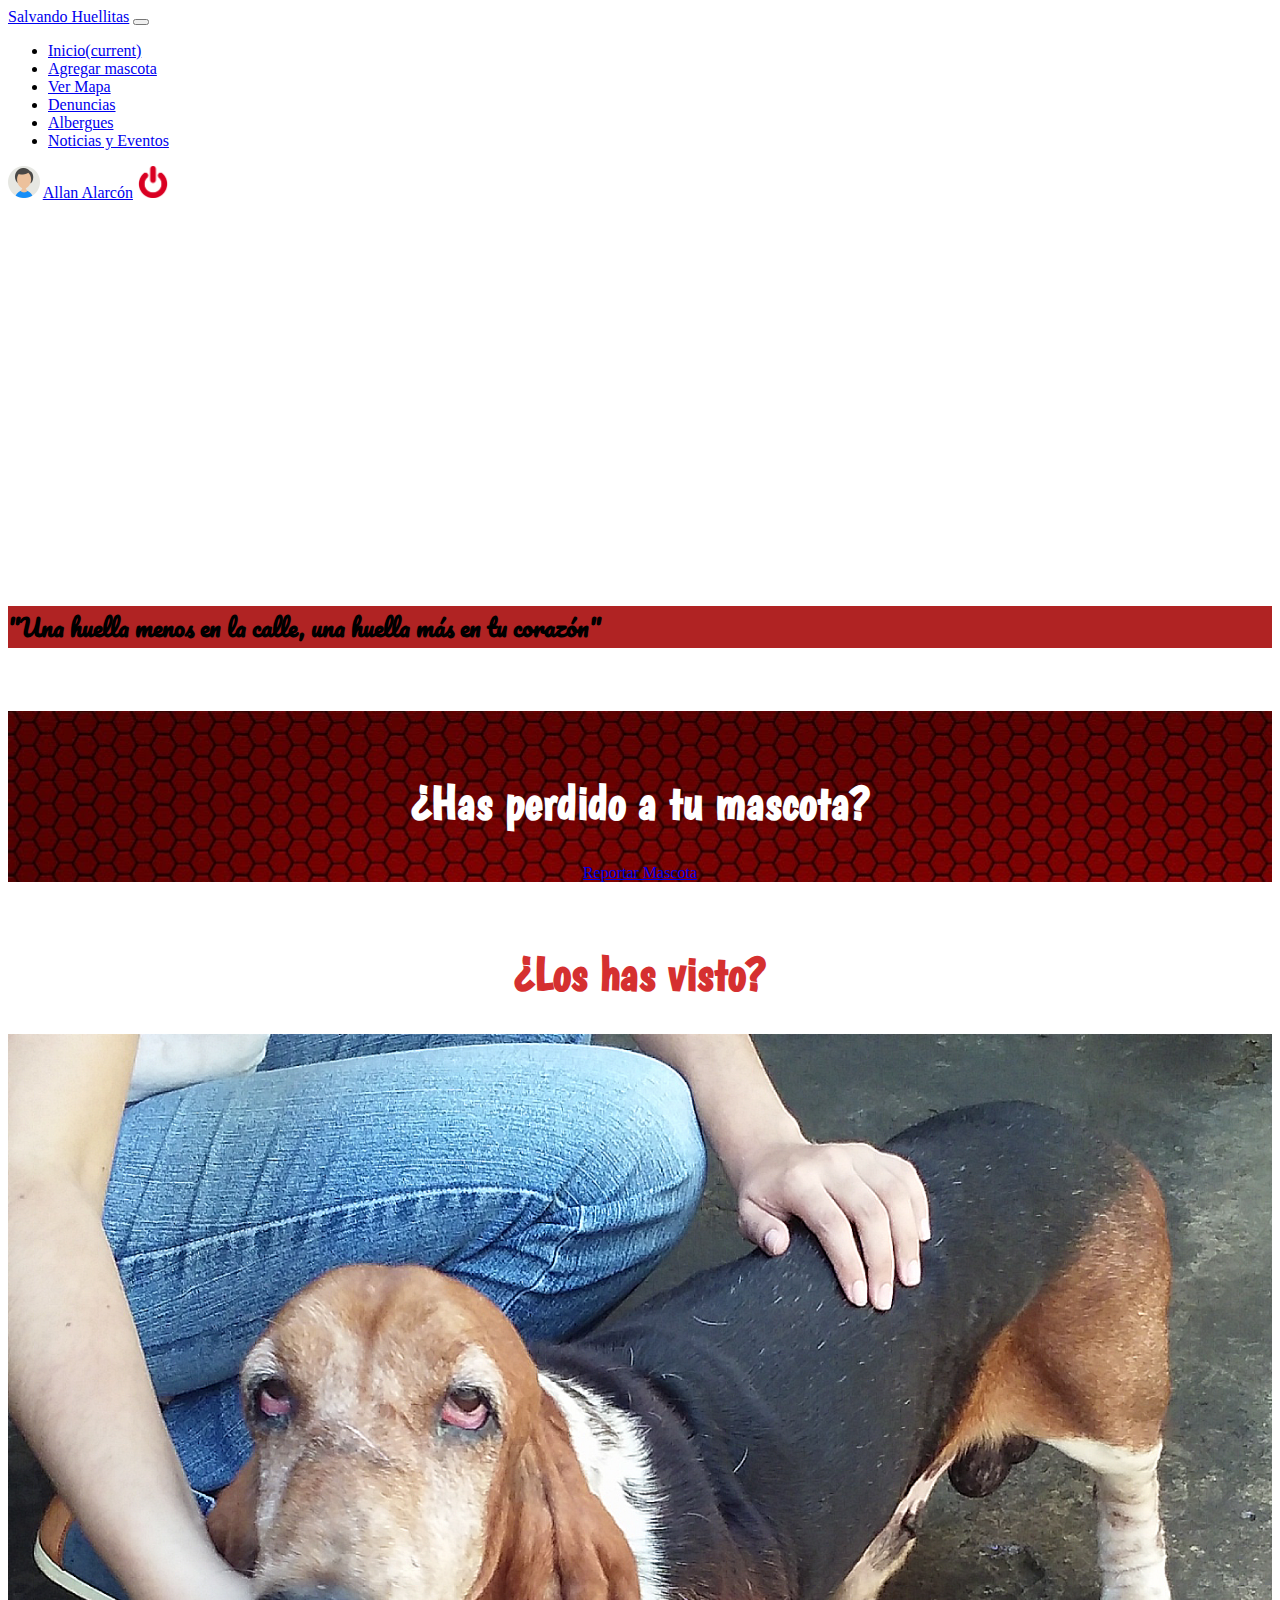
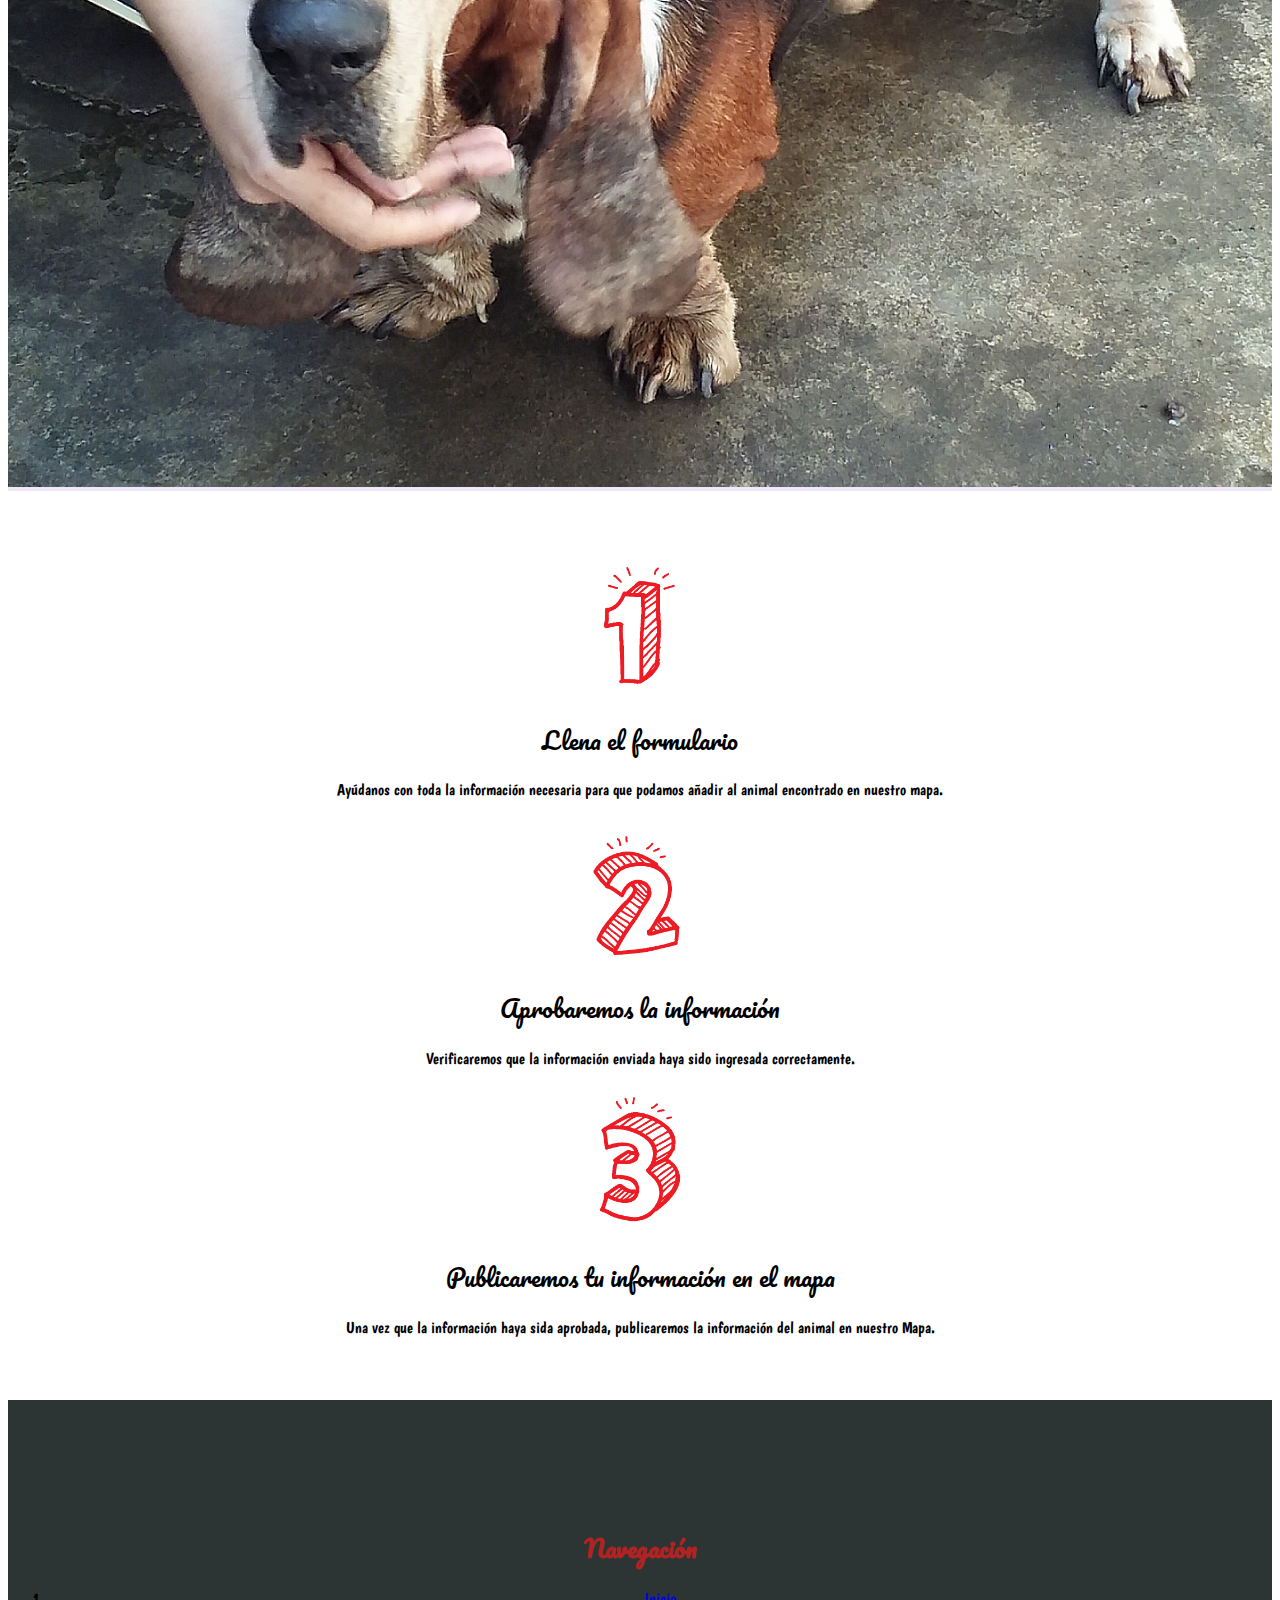
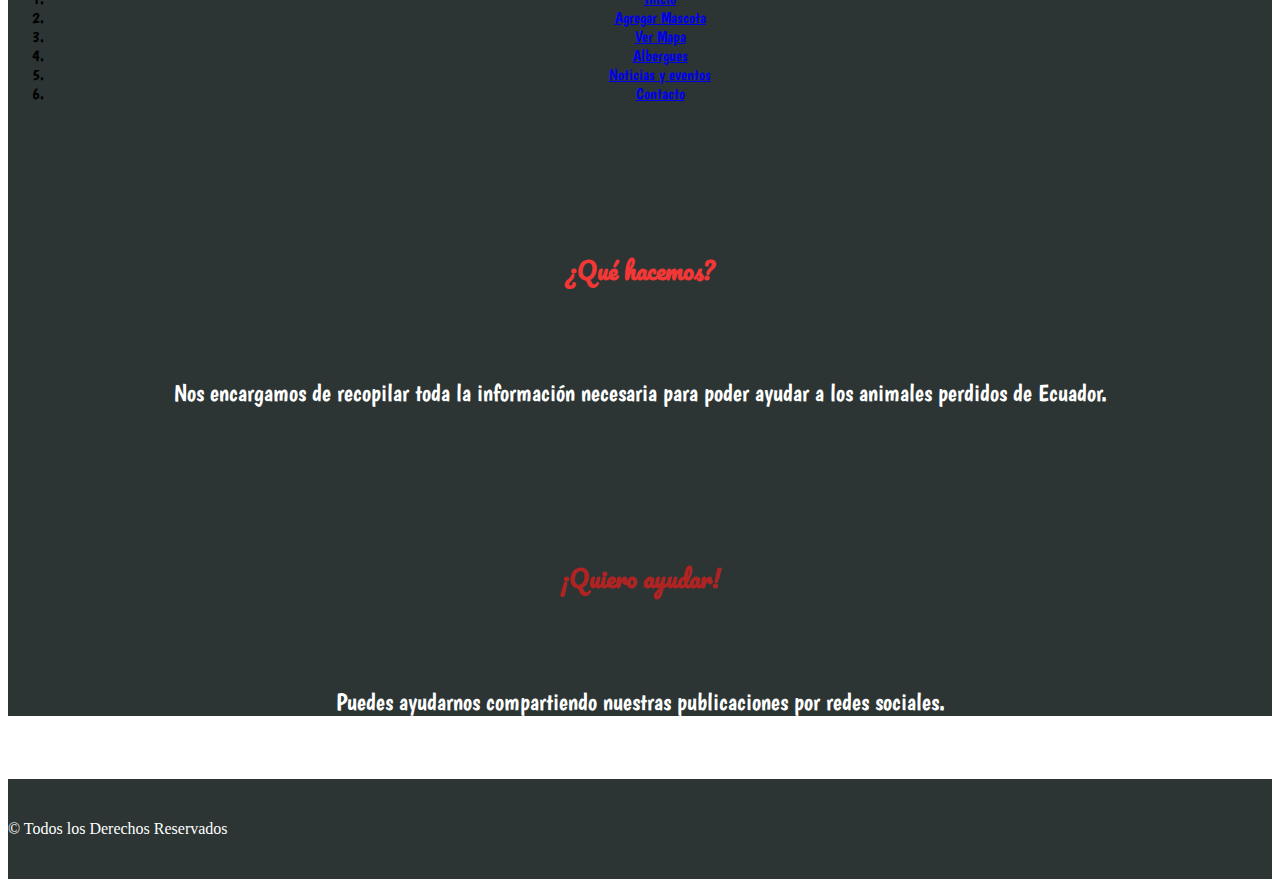
==== index.html @ 9bc8e6d5 "Pantallas iniciales" ====
<!DOCTYPE html>
<html lang="es">
  <head>
  		<meta charset="UTF-8">
  		<title>Inicio</title>
  		<meta http-equiv="X-UA-Compatible" content="IE=edge">
  		<meta name="viewport" content="width=device-width, initial-scale=1">
  		<meta name="description" content="Página web para la búsqueda de mascotas">
  		<meta name="author" content="Allan Alarcón - Irene Córdova">

  		<link rel="stylesheet" href="https://maxcdn.bootstrapcdn.com/bootstrap/4.0.0-beta.2/css/bootstrap.min.css" integrity="sha384-PsH8R72JQ3SOdhVi3uxftmaW6Vc51MKb0q5P2rRUpPvrszuE4W1povHYgTpBfshb" crossorigin="anonymous">      
  		<link rel="stylesheet" type="text/css" href="css/style.css">
  		<link href="https://fonts.googleapis.com/css?family=Lobster" rel="stylesheet">
  		<link href="https://fonts.googleapis.com/css?family=Boogaloo|Loved+by+the+King|Pacifico" rel="stylesheet">
      <link href="./Dashboard Template for Bootstrap_files/dashboard.css" rel="stylesheet">
  </head>

  <body>

  	<nav class="navbar navbar-expand-lg navbar-dark bg-dark">
  		<a class="navbar-brand" href="#">Salvando Huellitas</a>
  		<button class="navbar-toggler d-lg-none" type="button" data-toggle="collapse" data-target="#navbarsExampleDefault" aria-controls="navbarsExampleDefault" aria-expanded="false" aria-label="Toggle navigation">
  			<span class="navbar-toggler-icon"></span>
  		</button>
  		<div class="collapse navbar-collapse" id="navbarsExampleDefault">
  			<ul class="navbar-nav mr-auto">
  				<li class="nav-item active">
  					<a class="nav-link" href="index.html">Inicio<span class="sr-only">(current)</span></a>
  				</li>
  				<li class="nav-item">
  					<a class="nav-link" href="agregar-mascota.html">Agregar mascota</a>
  				</li>
  				<li class="nav-item">
  					<a class="nav-link" href="mapa.html">Ver Mapa</a>
  				</li>
          <li class="nav-item">
            <a class="nav-link" href="denuncia.html">Denuncias</a>
          </li>
  				<li class="nav-item">
  					<a class="nav-link" href="albergues.html">Albergues</a>
  				</li>
  				<li class="nav-item">
  					<a class="nav-link" href="eventos.html">Noticias y Eventos</a>
  				</li>
  			</ul>
        <img src="img/hombre.jpg" id="icono" class="img-responsive" alt="">     
        <a href="perfil.html" class="btn btn-danger btn-md" role="button">Allan Alarcón</a>
        <img src="img/apagado.png" id="icono" class="img-responsive" alt="">      
  		</div>
  	</nav>

  	<div id=imagenPortada class="jumbotron">
      <div class="container" id="portada1">
        <h1></h1>
      </div>
    </div>

      <div class="card text-center" id="subtitulo"> 
        <div class="card-body">
          <h2 class="card-title">"Una huella menos en la calle, una huella más en tu corazón"</h2>
        </div>
      </div>

      <div class="col-md-12">
  		<div class="container" id="primero">
          	<h1>¿Has perdido a tu mascota?</h1>
          	<a href="agregar-mascota.html" id="button" class="btn btn-danger btn-lg" role="button">Reportar Mascota</a>
        	</div>	
      </div>

      

  	<div class="col-md-12">
  		<div class="container" id="segundo">
  			<!--div id="huella" class="col-md-4">
  				<img class="img-fluid float-left" src="img/huellas-izq.png">
  			</div>	
  			<div id="huella" class="col-md-4"-->
          		<h1>¿Los has visto?</h1>
          	<!--/div>	
          	<div id="huella" class="col-md-4">
          		<img class="img-fluid float-right" src="img/huellas-der.png">
          	</div-->	
        	</div>	
      </div>

      <div class="container" style="background-color: #EDE7F6;">
          <div class="row">
              <div class="col-md-12">
                <ul class="horizontal-slide">
                  <li class="col-md-2"><img class="thumbnail" src="img/mascota1.jpg"/></li>
                  <li class="col-md-2"><img class="thumbnail" src="img/mascota2.jpg"/></li>
                  <li class="col-md-2"><img class="thumbnail" src="img/mascota3.jpg"/></li>
                  <li class="col-md-2"><img class="thumbnail" src="img/mascota4.jpg"/></li>
                  <li class="col-md-2"><img class="thumbnail" src="img/mascota5.jpg"/></li>
                  <li class="col-md-2"><img class="thumbnail" src="img/mascota6.jpg"/></li>
                  <li class="col-md-2"><img class="thumbnail" src="img/mascota7.jpg"/></li>
                </ul>
              </div>
          </div>
      </div>

      <div class="container marketing" id="pasos">
          <div class="row" id="preguntas">
            <div class="col-lg-4">
              <img class="rounded-circle" src="img/uno.jpg" alt="Generic placeholder image" width="140" height="140">
              <h2>Llena el formulario</h2>
              <p id="texto1">Ayúdanos con toda la información necesaria para que podamos añadir al animal encontrado en nuestro mapa.</p>
            </div><!-- /.col-lg-4 -->
            <div class="col-lg-4">
              <img class="rounded-circle" src="img/dos.jpg" alt="Generic placeholder image" width="140" height="140">
              <h2>Aprobaremos la información</h2>
              <p id="texto1">Verificaremos que la información enviada haya sido ingresada correctamente.</p>
            </div><!-- /.col-lg-4 -->
            <div class="col-lg-4">
              <img class="rounded-circle" src="img/tres.jpg" alt="Generic placeholder image" width="140" height="140">
              <h2>Publicaremos tu información en el mapa</h2>
              <p id="texto1">Una vez que la información haya sida aprobada, publicaremos la información del animal en nuestro Mapa.</p>
            </div><!-- /.col-lg-4 -->
          </div>
      </div>

      <div class="container" id=piePagina>
        <div class="row">
          <div class="col-md-4">
            <h2 id="p1">Navegación</h2>
            <ol id="texto1" class="list-unstyled">
                <li><a href="https://getbootstrap.com/docs/4.0/examples/blog/#">Inicio</a></li>
                <li><a href="https://getbootstrap.com/docs/4.0/examples/blog/#">Agregar Mascota</a></li>
                <li><a href="https://getbootstrap.com/docs/4.0/examples/blog/#">Ver Mapa</a></li>
                <li><a href="https://getbootstrap.com/docs/4.0/examples/blog/#">Albergues</a></li>
                <li><a href="https://getbootstrap.com/docs/4.0/examples/blog/#">Noticias y eventos</a></li>
                <li><a href="https://getbootstrap.com/docs/4.0/examples/blog/#">Contacto</a></li>
              </ol>
          </div>
          <div class="col-md-4">
            <h2 id="p2">¿Qué hacemos?</h2>
            <p id=texto2>Nos encargamos de recopilar toda la información necesaria para poder ayudar a los animales perdidos de Ecuador.</p>
         </div>
          <div class="col-md-4">
            <h2 id="p3">¡Quiero ayudar!</h2>
            <p id="texto2">Puedes ayudarnos compartiendo nuestras publicaciones por redes sociales.</p>
          </div>
       </div>
      </div>

      <footer class="text-center" id="footer">
  		<p> © Todos los Derechos Reservados </p>
  	</footer>
    

  	<script src="https://code.jquery.com/jquery-3.2.1.slim.min.js" integrity="sha384-KJ3o2DKtIkvYIK3UENzmM7KCkRr/rE9/Qpg6aAZGJwFDMVNA/GpGFF93hXpG5KkN" crossorigin="anonymous"></script>
  	<script src="https://cdnjs.cloudflare.com/ajax/libs/popper.js/1.12.3/umd/popper.min.js" integrity="sha384-vFJXuSJphROIrBnz7yo7oB41mKfc8JzQZiCq4NCceLEaO4IHwicKwpJf9c9IpFgh" crossorigin="anonymous"></script>
  	<script src="https://maxcdn.bootstrapcdn.com/bootstrap/4.0.0-beta.2/js/bootstrap.min.js" integrity="sha384-alpBpkh1PFOepccYVYDB4do5UnbKysX5WZXm3XxPqe5iKTfUKjNkCk9SaVuEZflJ" crossorigin="anonymous"></script>
	</body>
</html>
---- css/style.css ----
div#imagenPortada {
	background-image: url("../img/banner.png");
	height: 50%;
	background-position: center;
	background-repeat: no-repeat;
	background-size: cover;
	position: relative;
}

div#imagenprincipal {
	background-image: url("../img/banner2.jpg");
	height: 50%;
	background-position: center;
	background-repeat: no-repeat;
	background-size: cover;
	position: relative;
}

div#imagensecundaria1 {
	background-image: url("../img/fondo-huellas.jpg");
	height: 50%;
	background-position: center;
	background-repeat: no-repeat;
	background-size: cover;
	position: relative;
}

#portada1 h1 {
	color: #B02323;
	text-align: center;
	margin: 32%;
	font-size: 500%;
	font-family: 'Lobster', cursive;
  	
}

#portada h1 {
	color: #ffffffff;
	text-align: center;
	padding-top: 6%;
	font-size: 500%;
	font-family: 'Lobster', cursive;
  	
}

#portada {
	margin-bottom: 15%;
}

#cuerpo{
	margin-left: 0%;
}
#form{
	padding-left: 25%;
	padding-right: 25%;
}
#primero{
	margin-bottom: 5%;
	text-align: center;
	background-image: url("../img/fondo-huellas.jpg");
}

#primero h1{
	padding-top: 5%;
	font-family: 'Boogaloo', cursive;
	color: #ffffff;
	font-size: 300%;
}

#segundo h1{
	font-family: 'Boogaloo', cursive;
	color: #D53030;
	font-size: 300%;
	text-align: center;
}

#huella{
	margin: 0%;
	width: 70%;
}

#button{
	margin-top: 2%;
	margin-bottom: 5%;
}

#googleMap {
	margin-left: 10%;
	width: 100%;
	height: 100%;
}

li img{
	width: 100%;
}

ul.horizontal-slide {
    margin: 0;
    padding: 0;
    width: 100%;
    white-space: nowrap;
    overflow-x: auto;
}

ul.horizontal-slide li[class*="col"] {
    display: inline-block;
    float: none;
}

ul.horizontal-slide li[class*="col"]:first-child {
    margin-left: 0;
}

.marketing .col-lg-4 {
  margin-bottom: 20px;
  text-align: center;
}
.marketing h2 {
  font-weight: normal;
}
.marketing .col-lg-4 p {
  margin-right: 10px;
  margin-left: 10px;
}

.list-group-item {
    position: relative;
    display: block;
    padding: .75rem 1.25rem;
    margin-bottom: -1px;
    background-color: #fff;
    border: 1px solid rgba(0,0,0,.125);
}
.list-group-item.active {
    z-index: 2;
    color: #fff;
    background-color: #B02323;
    border-color: #B02323;
}

.list-group {
    display: -ms-flexbox;
    display: flex;
    -ms-flex-direction: column;
    flex-direction: column;
    padding-left: 0;
    margin-bottom: 0;
    margin-right:30%;
}

#subtitulo{
	background-color: #B02323;
	margin-bottom: 5%;
	font-size: 100%;
}

h4, h2, #p1, #p2, #p3{
	color: #000000;
	font-family: 'Pacifico', cursive;
}

#p1, #p3{
	padding-top: 10%;
	color: #B02323;
	text-align: center;
}

#p2{
	padding-top: 10%;
	color: #F23737;  
	text-align:center;
}

#texto1 {
	font-family: 'Boogaloo', cursive;
	text-align:center;
}

#texto2, #texto3{
	font-family: 'Boogaloo', cursive;
	color: #FFFFFF;
	padding-left: 10%;
	padding-top: 5%;
	padding-right: 10%;
	font-size: 150%;
	text-align:center;
}

.card-columns {
  @include media-breakpoint-only(lg) {
    column-count: 4;
  }
  @include media-breakpoint-only(xl) {
    column-count: 5;
  }
}

#noticias{
	padding-right: 10%;
	padding-left: 10%;
}

#tm{
	padding-right: 20%;
}

#form1{
	padding-left: 5%;
	padding-right: 5%;
}

#panel{
	padding-left: 5%;
}

#footer{
	padding-top: 2%;
	padding-bottom: 2%;
	background-color: #2C3533;
}

#footer p{
	color: #ffffff;
}

#piePagina{
	margin-top: 5%;
	background-color: #2C3533;
}

footer{
	margin-top: 5%;
}

.marketing .col-lg-4 {
  margin-bottom: 1.5rem;
  text-align: center;
}
.marketing h2 {
  font-weight: 400;
}
.marketing .col-lg-4 p {
  margin-right: .75rem;
  margin-left: .75rem;
}

#pasos{
	margin-top: 5%;
}

/* Profile container */
.profile {
  margin: 5% -5%;
}

/* Profile sidebar */
.profile-sidebar {	
  background: #fff;
}

.profile-userpic img, #imgMascota{
  float: none;
  margin: 0 auto;
  width: 50%;
  height: 50%;
  -webkit-border-radius: 50% !important;
  -moz-border-radius: 50% !important;
  border-radius: 50% !important;
}

.profile-usertitle {
  text-align: center;
  margin-top: 20px;
}

.profile-usertitle-name {
  color: #5a7391;
  font-size: 16px;
  font-weight: 600;
  margin-bottom: 7px;
}

#icono{
	width: 2.5%; 
	height: 2.5%;
}

#perro, #gato{
	width: 8%; 
	height: 8%;
}

#configuracion{
	background-image: url("../img/ajustes.png");
	background-repeat: no-repeat;
	background-size: 60%;
	background-position: center;
	width: 15%; 
	height: 100%;
}

#compartir{
	background-image: url("../img/facebook.png");
	background-repeat: no-repeat;
	background-size: 60%;
	background-position: center;
	width: 15%; 
	height: 100%;
}

#form2{
	margin-right: 10%;
}

#introduccion{
	font-family: 'Boogaloo', cursive;
	color: #D53030;
	font-size: 200%;
	text-align: center;
	padding-left: 10%;
	padding-right: 10%;
	padding-top: 5%;
}

#preguntas{
	border-color: #D53030;
}
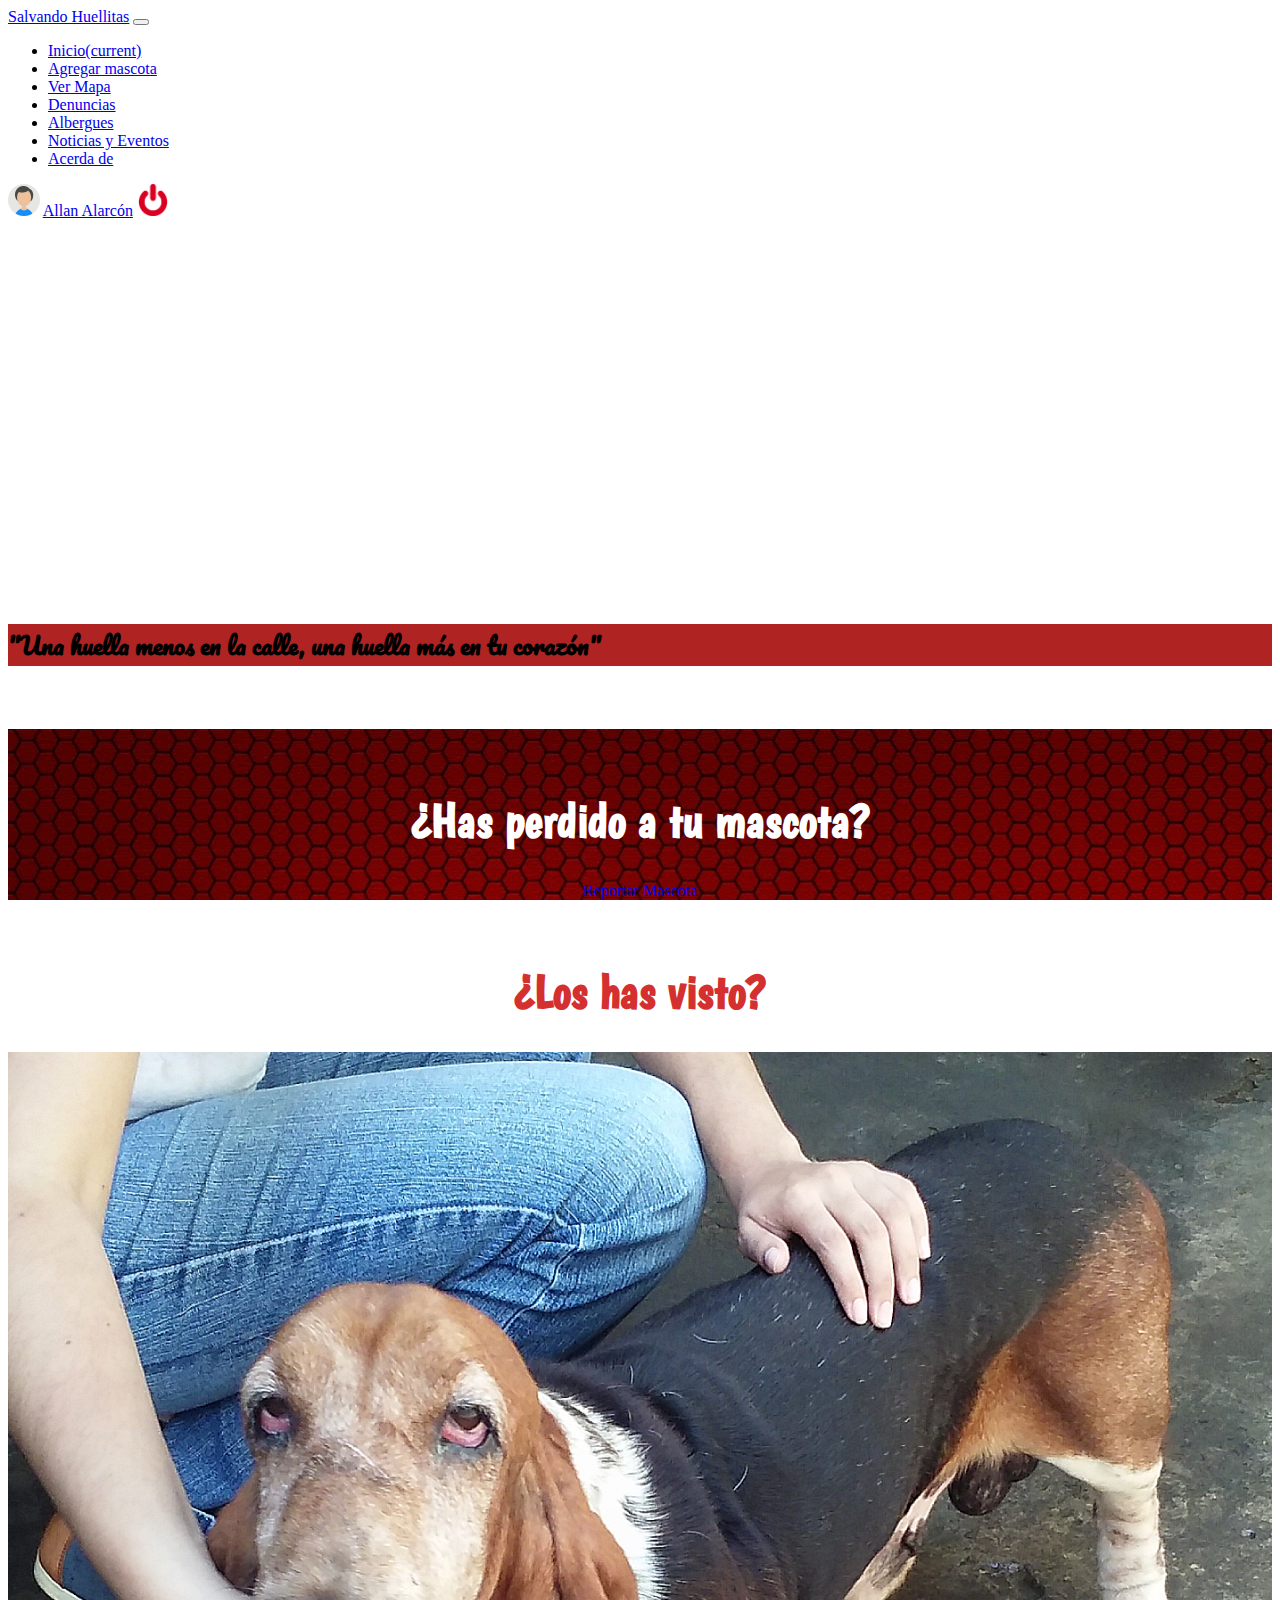
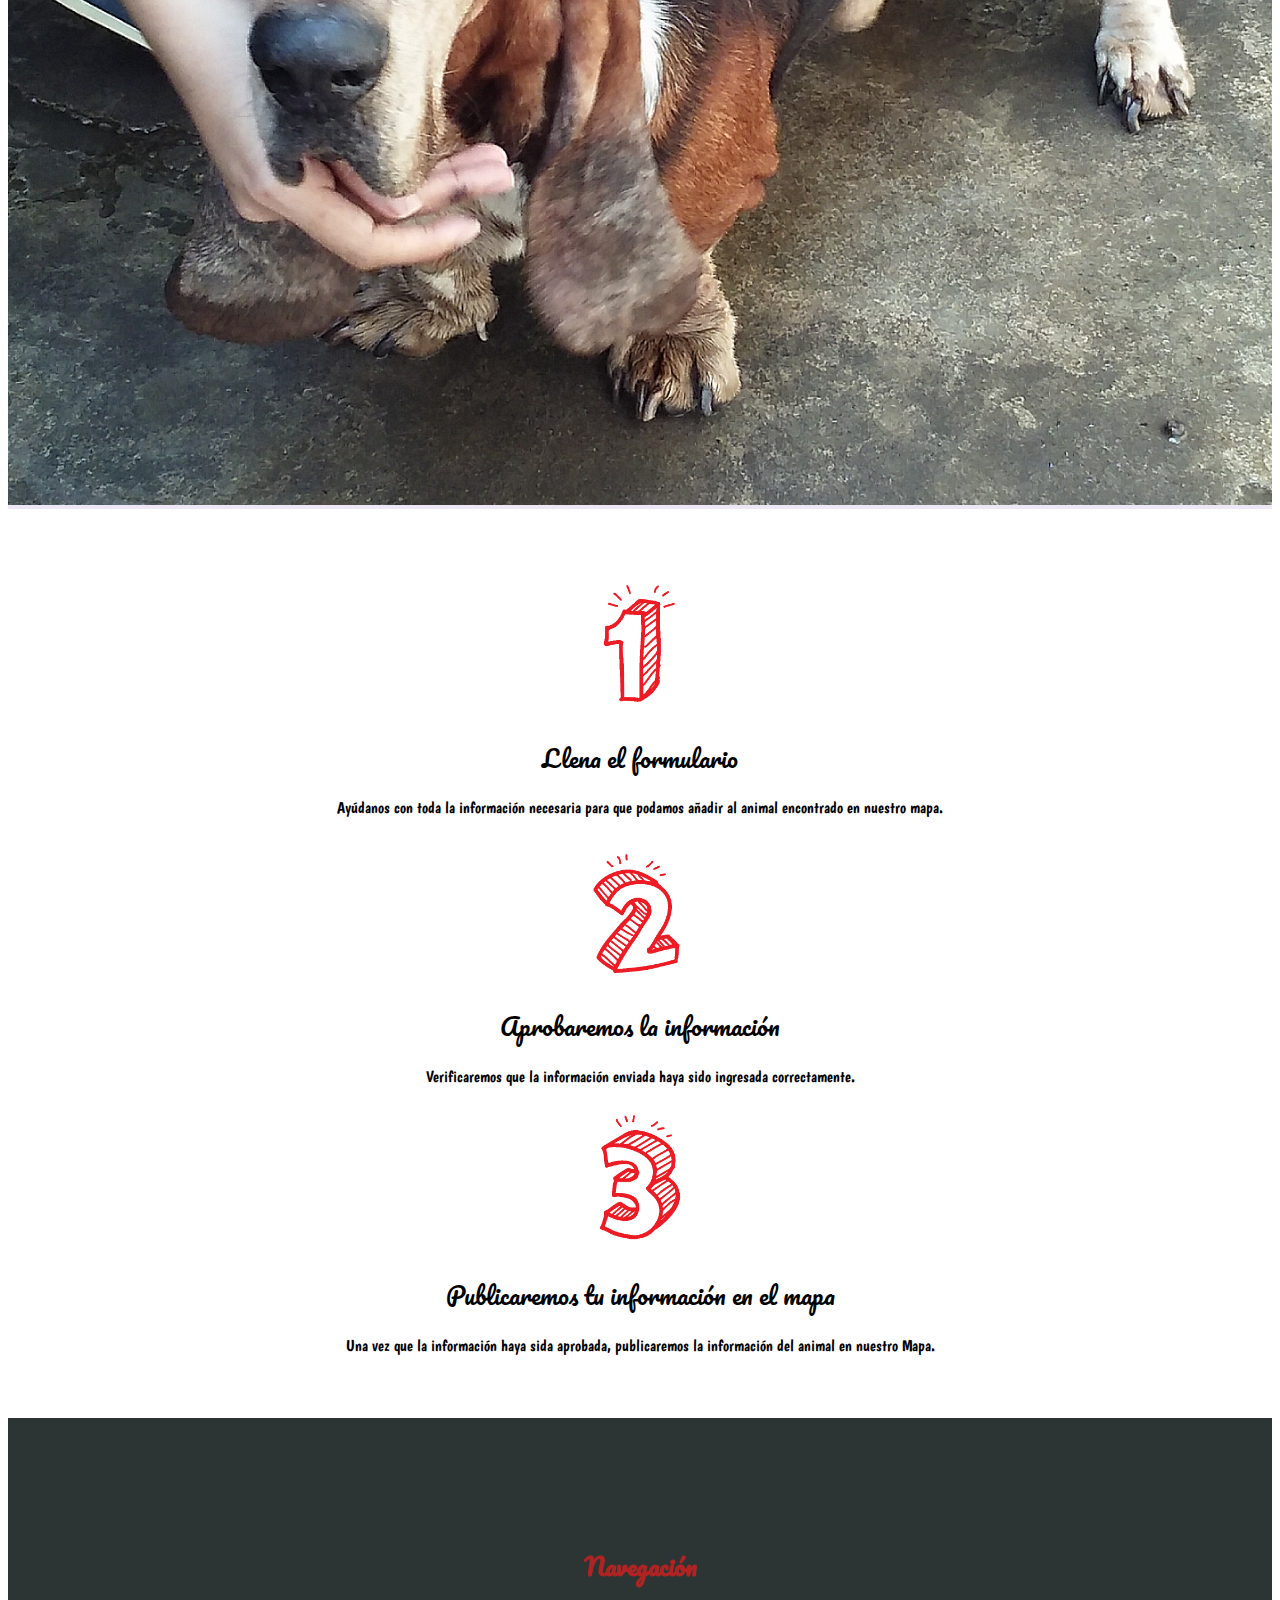
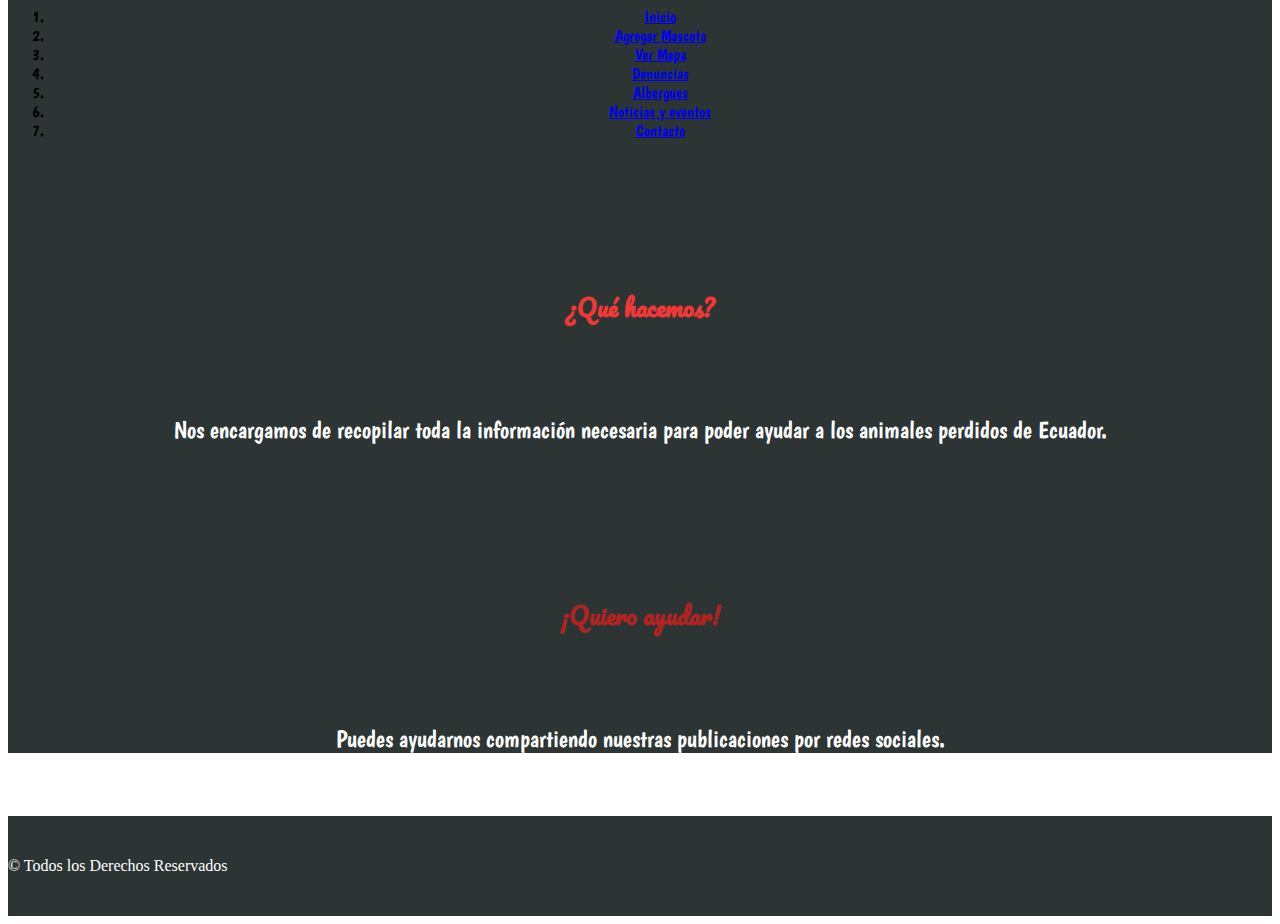
==== commit 22417329: "Cambios" ====
--- a/index.html
+++ b/index.html
@@ -16,9 +16,9 @@
   </head>
 
   <body>
-
+    <!-- Barra de navegación-->
   	<nav class="navbar navbar-expand-lg navbar-dark bg-dark">
-  		<a class="navbar-brand" href="#">Salvando Huellitas</a>
+  		<a class="navbar-brand" href="index.html">Salvando Huellitas</a>
   		<button class="navbar-toggler d-lg-none" type="button" data-toggle="collapse" data-target="#navbarsExampleDefault" aria-controls="navbarsExampleDefault" aria-expanded="false" aria-label="Toggle navigation">
   			<span class="navbar-toggler-icon"></span>
   		</button>
@@ -42,6 +42,9 @@
   				<li class="nav-item">
   					<a class="nav-link" href="eventos.html">Noticias y Eventos</a>
   				</li>
+          <li class="nav-item">
+            <a class="nav-link" href="nosotros.html">Acerda de</a>
+          </li>
   			</ul>
         <img src="img/hombre.jpg" id="icono" class="img-responsive" alt="">     
         <a href="perfil.html" class="btn btn-danger btn-md" role="button">Allan Alarcón</a>
@@ -49,12 +52,14 @@
   		</div>
   	</nav>
 
+    <!-- Portada-->
   	<div id=imagenPortada class="jumbotron">
       <div class="container" id="portada1">
         <h1></h1>
       </div>
     </div>
 
+      <!-- Descripción de la página-->
       <div class="card text-center" id="subtitulo"> 
         <div class="card-body">
           <h2 class="card-title">"Una huella menos en la calle, una huella más en tu corazón"</h2>
@@ -125,12 +130,13 @@
           <div class="col-md-4">
             <h2 id="p1">Navegación</h2>
             <ol id="texto1" class="list-unstyled">
-                <li><a href="https://getbootstrap.com/docs/4.0/examples/blog/#">Inicio</a></li>
-                <li><a href="https://getbootstrap.com/docs/4.0/examples/blog/#">Agregar Mascota</a></li>
-                <li><a href="https://getbootstrap.com/docs/4.0/examples/blog/#">Ver Mapa</a></li>
-                <li><a href="https://getbootstrap.com/docs/4.0/examples/blog/#">Albergues</a></li>
-                <li><a href="https://getbootstrap.com/docs/4.0/examples/blog/#">Noticias y eventos</a></li>
-                <li><a href="https://getbootstrap.com/docs/4.0/examples/blog/#">Contacto</a></li>
+                <li><a href="index.html">Inicio</a></li>
+                <li><a href="agregar-mascota.html">Agregar Mascota</a></li>
+                <li><a href="mapa.html">Ver Mapa</a></li>
+                <li><a href="denuncia.html">Denuncias</a></li>
+                <li><a href="albergues.html">Albergues</a></li>
+                <li><a href="eventos.html">Noticias y eventos</a></li>
+                <li><a href="#">Contacto</a></li>
               </ol>
           </div>
           <div class="col-md-4">
--- a/css/style.css
+++ b/css/style.css
@@ -211,6 +211,7 @@
 
 #panel{
 	padding-left: 5%;
+	margin-right: 0%;
 }
 
 #footer{
@@ -310,6 +311,7 @@
 
 #form2{
 	margin-right: 10%;
+	margin-left: 0%;
 }
 
 #introduccion{
@@ -324,4 +326,64 @@
 
 #preguntas{
 	border-color: #D53030;
-}+}
+
+#googleMap {
+	width: 85%;
+	height: 520px;
+}
+
+#galeria, #list-estadistica{
+	margin-left: -10%;
+	margin-right: 0%;
+	padding-right: 0%;
+}
+
+#contenido,{
+	margin: 0%;
+}
+
+@media screen and (max-width: 767px) {
+  .row-offcanvas {
+    position: relative;
+    transition: all .25s ease-out;
+  }
+
+  .row-offcanvas-right {
+    right: 0;
+  }
+
+  .row-offcanvas-left {
+    left: 0;
+  }
+
+  .row-offcanvas-right .sidebar-offcanvas {
+    right: -100%; /* 12 columns */
+  }
+
+  .row-offcanvas-right.active .sidebar-offcanvas {
+    right: -50%; /* 6 columns */
+  }
+
+  .row-offcanvas-left .sidebar-offcanvas {
+    left: -100%; /* 12 columns */
+  }
+
+  .row-offcanvas-left.active .sidebar-offcanvas {
+    left: -50%; /* 6 columns */
+  }
+
+  .row-offcanvas-right.active {
+    right: 50%; /* 6 columns */
+  }
+
+  .row-offcanvas-left.active {
+    left: 50%; /* 6 columns */
+  }
+
+  .sidebar-offcanvas {
+    position: absolute;
+    top: 0;
+    width: 50%; /* 6 columns */
+  }
+}
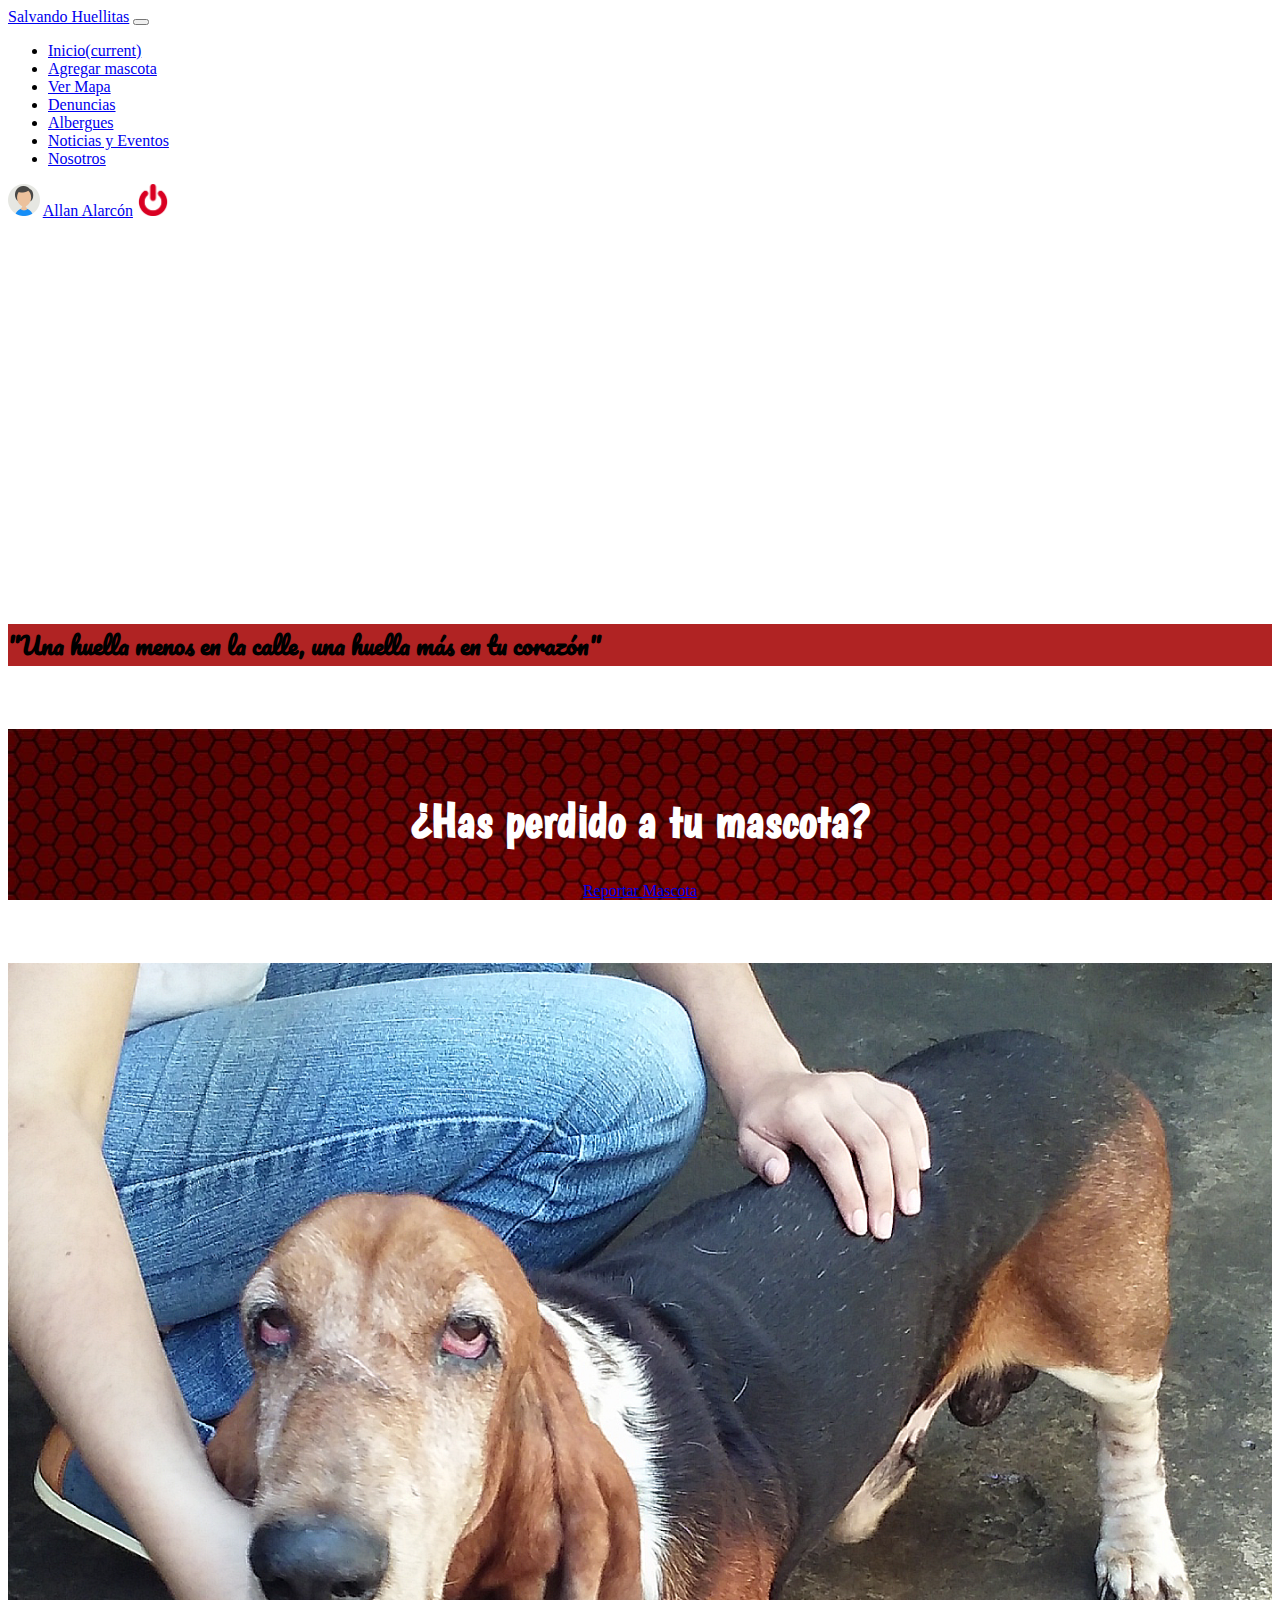
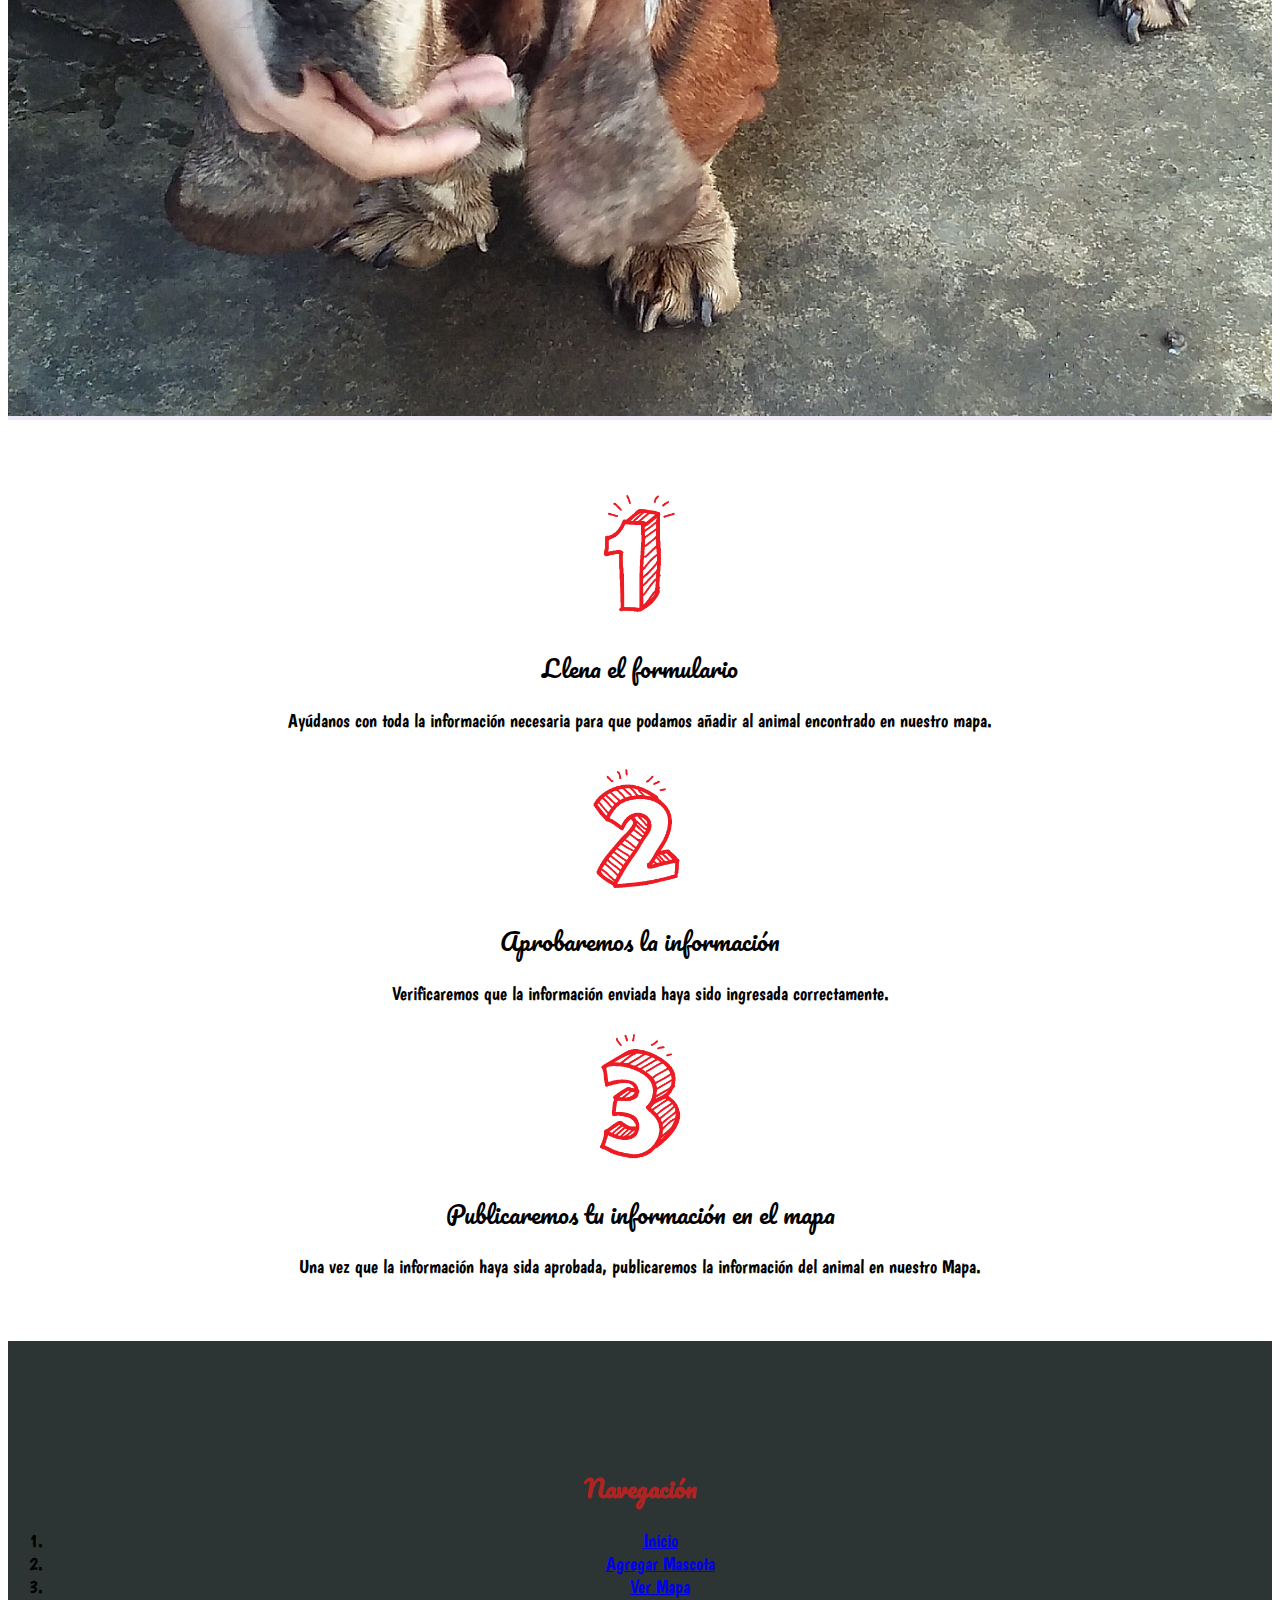
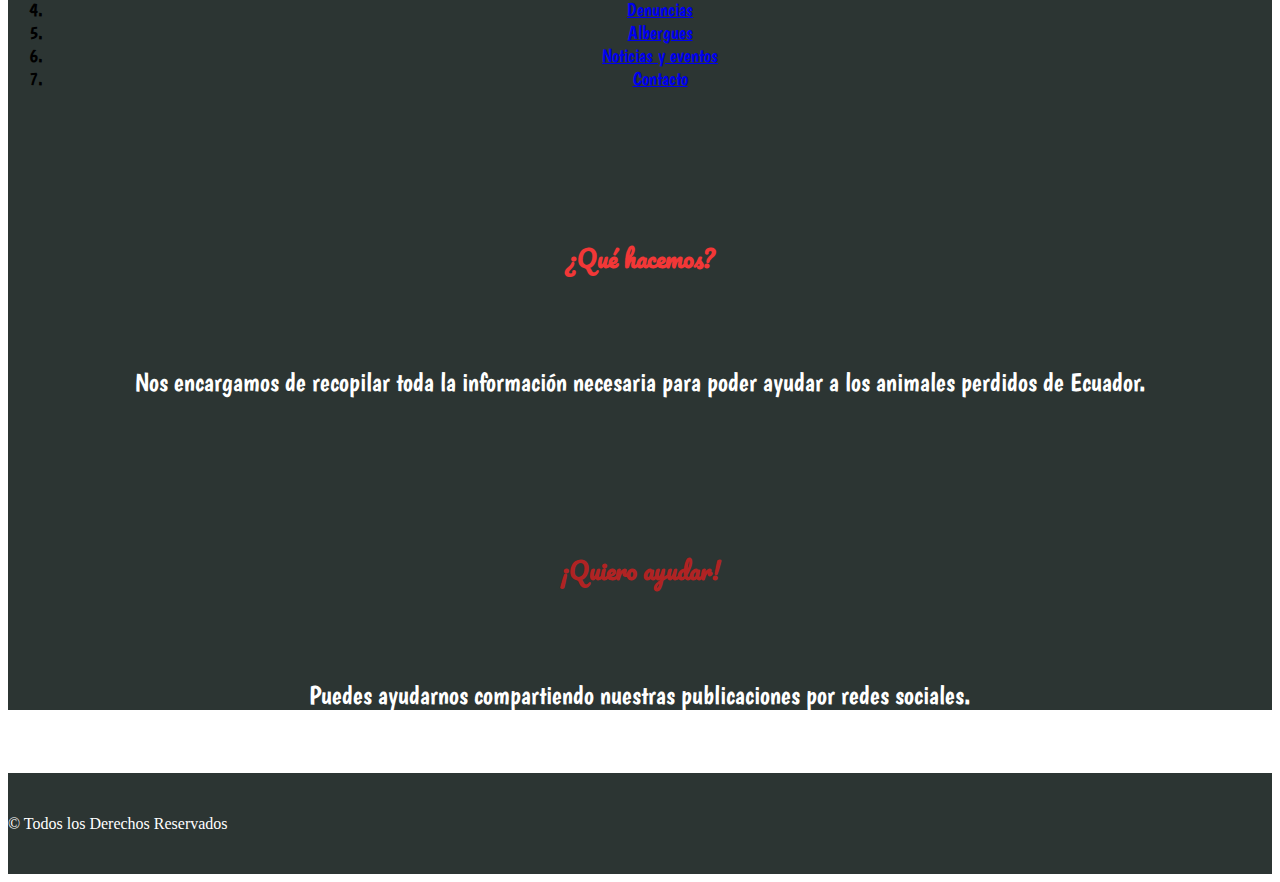
==== commit d045aa98: "Correcciones generales" ====
--- a/index.html
+++ b/index.html
@@ -43,7 +43,7 @@
   					<a class="nav-link" href="eventos.html">Noticias y Eventos</a>
   				</li>
           <li class="nav-item">
-            <a class="nav-link" href="nosotros.html">Acerda de</a>
+            <a class="nav-link" href="nosotros.html">Nosotros</a>
           </li>
   			</ul>
         <img src="img/hombre.jpg" id="icono" class="img-responsive" alt="">     
@@ -70,22 +70,6 @@
   		<div class="container" id="primero">
           	<h1>¿Has perdido a tu mascota?</h1>
           	<a href="agregar-mascota.html" id="button" class="btn btn-danger btn-lg" role="button">Reportar Mascota</a>
-        	</div>	
-      </div>
-
-      
-
-  	<div class="col-md-12">
-  		<div class="container" id="segundo">
-  			<!--div id="huella" class="col-md-4">
-  				<img class="img-fluid float-left" src="img/huellas-izq.png">
-  			</div>	
-  			<div id="huella" class="col-md-4"-->
-          		<h1>¿Los has visto?</h1>
-          	<!--/div>	
-          	<div id="huella" class="col-md-4">
-          		<img class="img-fluid float-right" src="img/huellas-der.png">
-          	</div-->	
         	</div>	
       </div>
 
--- a/css/style.css
+++ b/css/style.css
@@ -1,46 +1,35 @@
 div#imagenPortada {
 	background-image: url("../img/banner.png");
 	height: 50%;
-	background-position: center;
+	background-position: relative;
+	background-repeat: no-repeat;
+	background-size: cover;
+	position: center;
+}
+
+div#imagenprincipal {
+	background-image: url("../img/banner2.jpg");
+	height: 50%;
+	background-position: relative;
 	background-repeat: no-repeat;
 	background-size: cover;
 	position: relative;
 }
 
-div#imagenprincipal {
-	background-image: url("../img/banner2.jpg");
-	height: 50%;
-	background-position: center;
-	background-repeat: no-repeat;
-	background-size: cover;
-	position: relative;
-}
-
-div#imagensecundaria1 {
-	background-image: url("../img/fondo-huellas.jpg");
-	height: 50%;
-	background-position: center;
-	background-repeat: no-repeat;
-	background-size: cover;
-	position: relative;
-}
-
 #portada1 h1 {
 	color: #B02323;
 	text-align: center;
 	margin: 32%;
-	font-size: 500%;
+	font-size: 5rem;
 	font-family: 'Lobster', cursive;
-  	
 }
 
 #portada h1 {
 	color: #ffffffff;
 	text-align: center;
 	padding-top: 6%;
-	font-size: 500%;
+	font-size: 5rem;
 	font-family: 'Lobster', cursive;
-  	
 }
 
 #portada {
@@ -64,14 +53,7 @@
 	padding-top: 5%;
 	font-family: 'Boogaloo', cursive;
 	color: #ffffff;
-	font-size: 300%;
-}
-
-#segundo h1{
-	font-family: 'Boogaloo', cursive;
-	color: #D53030;
-	font-size: 300%;
-	text-align: center;
+	font-size: 3rem;
 }
 
 #huella{
@@ -111,25 +93,13 @@
     margin-left: 0;
 }
 
-.marketing .col-lg-4 {
-  margin-bottom: 20px;
-  text-align: center;
-}
-.marketing h2 {
-  font-weight: normal;
-}
-.marketing .col-lg-4 p {
-  margin-right: 10px;
-  margin-left: 10px;
-}
-
 .list-group-item {
     position: relative;
     display: block;
     padding: .75rem 1.25rem;
-    margin-bottom: -1px;
+    margin-bottom: -1%;
     background-color: #fff;
-    border: 1px solid rgba(0,0,0,.125);
+    border: .07rem solid rgba(0,0,0,.125);
 }
 .list-group-item.active {
     z-index: 2;
@@ -151,7 +121,7 @@
 #subtitulo{
 	background-color: #B02323;
 	margin-bottom: 5%;
-	font-size: 100%;
+
 }
 
 h4, h2, #p1, #p2, #p3{
@@ -174,15 +144,16 @@
 #texto1 {
 	font-family: 'Boogaloo', cursive;
 	text-align:center;
-}
-
-#texto2, #texto3{
+	font-size: 1.2rem;
+}
+
+#texto2 {
 	font-family: 'Boogaloo', cursive;
 	color: #FFFFFF;
 	padding-left: 10%;
 	padding-top: 5%;
 	padding-right: 10%;
-	font-size: 150%;
+	font-size: 1.6rem;
 	text-align:center;
 }
 
@@ -271,14 +242,14 @@
 
 .profile-usertitle {
   text-align: center;
-  margin-top: 20px;
+  margin-top: 4%;
 }
 
 .profile-usertitle-name {
   color: #5a7391;
-  font-size: 16px;
+  font-size: 1.3rem;
   font-weight: 600;
-  margin-bottom: 7px;
+  margin-bottom: 4%;
 }
 
 #icono{
@@ -317,7 +288,7 @@
 #introduccion{
 	font-family: 'Boogaloo', cursive;
 	color: #D53030;
-	font-size: 200%;
+	font-size: 2rem;
 	text-align: center;
 	padding-left: 10%;
 	padding-right: 10%;
@@ -330,7 +301,7 @@
 
 #googleMap {
 	width: 85%;
-	height: 520px;
+	height: 30rem;
 }
 
 #galeria, #list-estadistica{
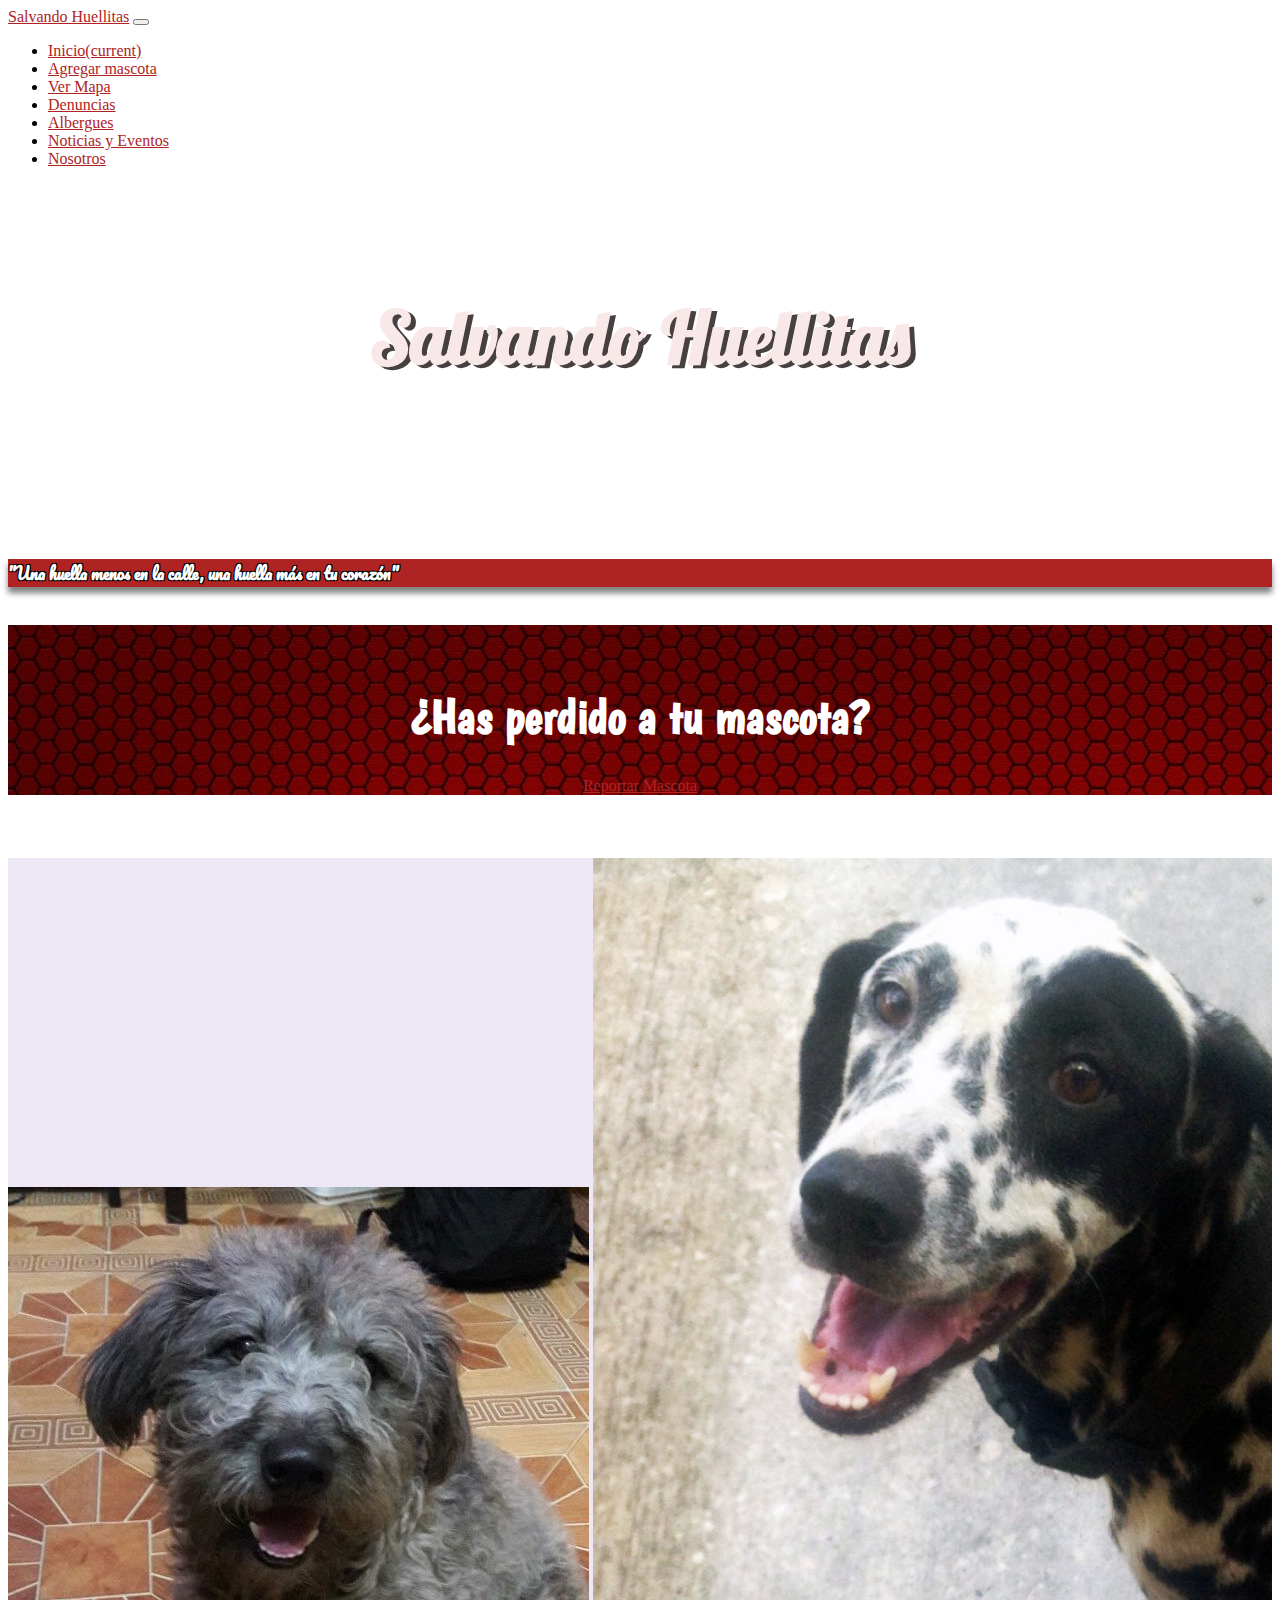
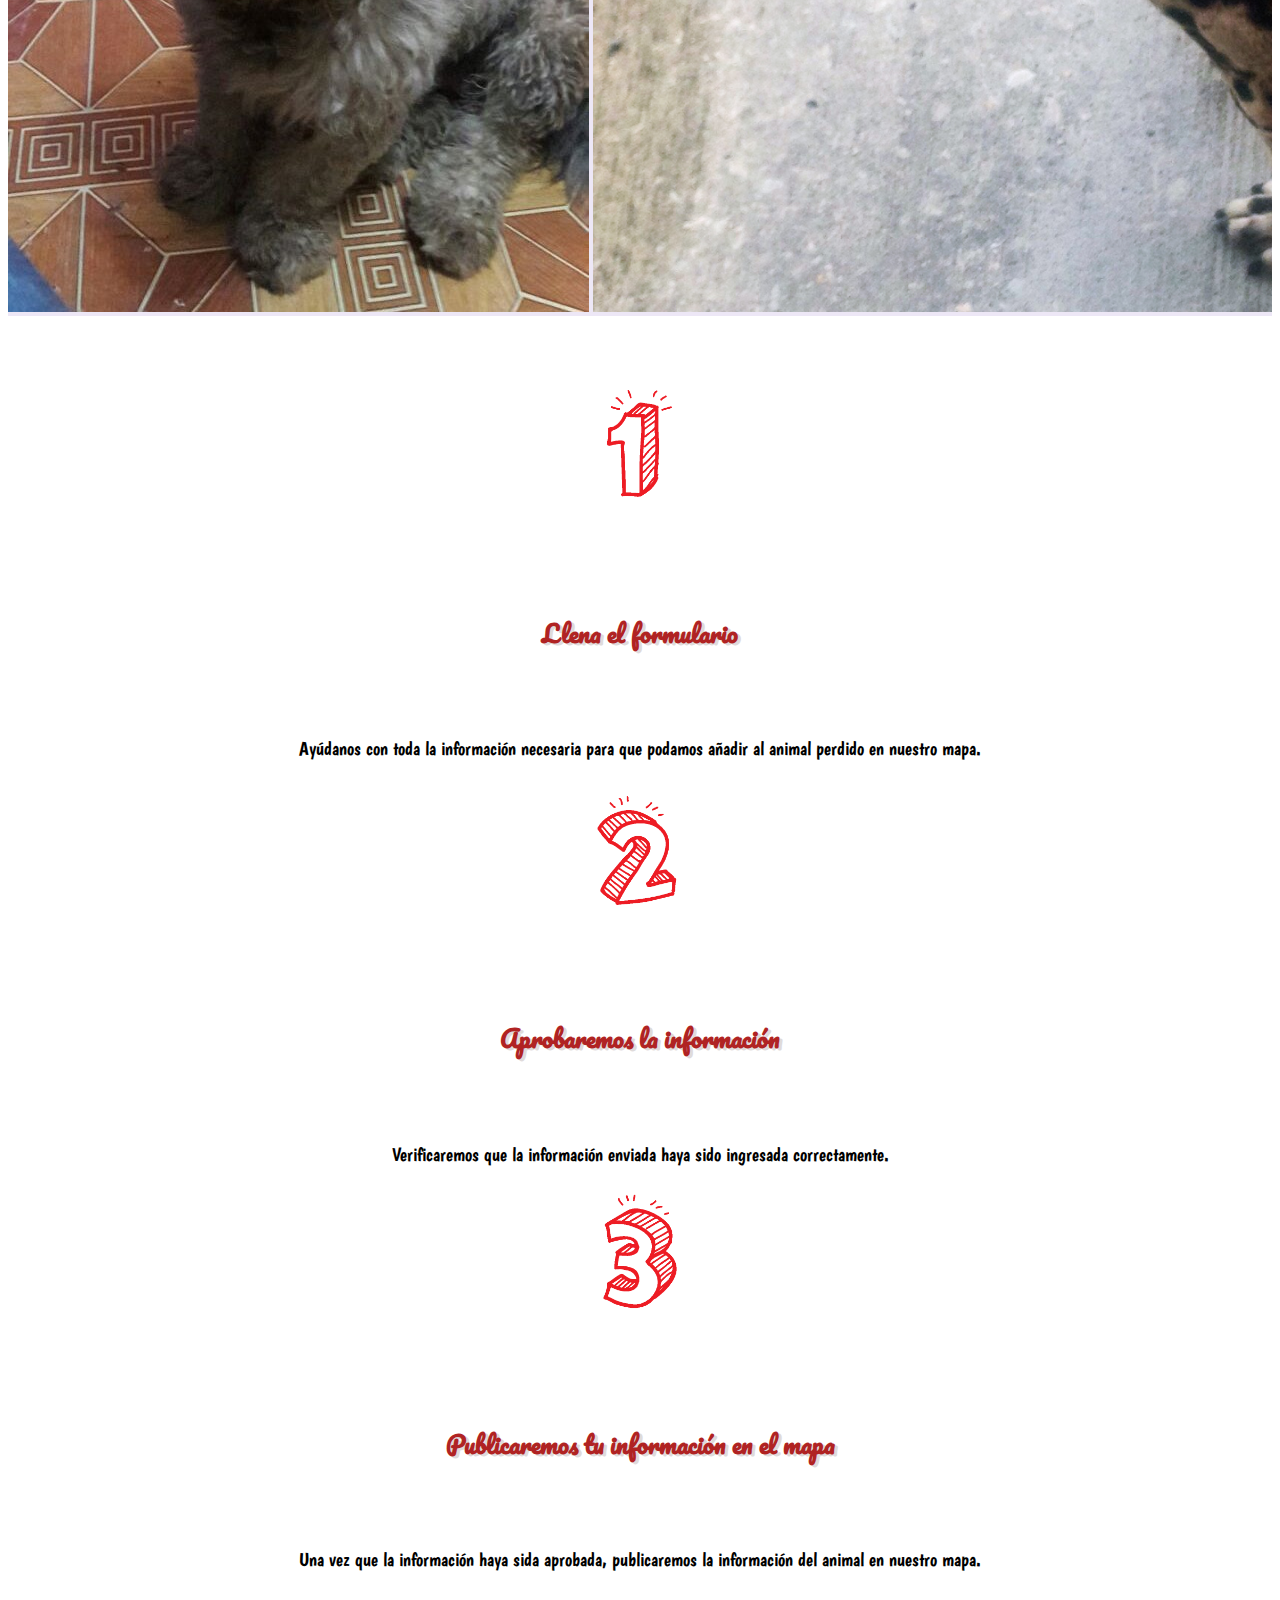
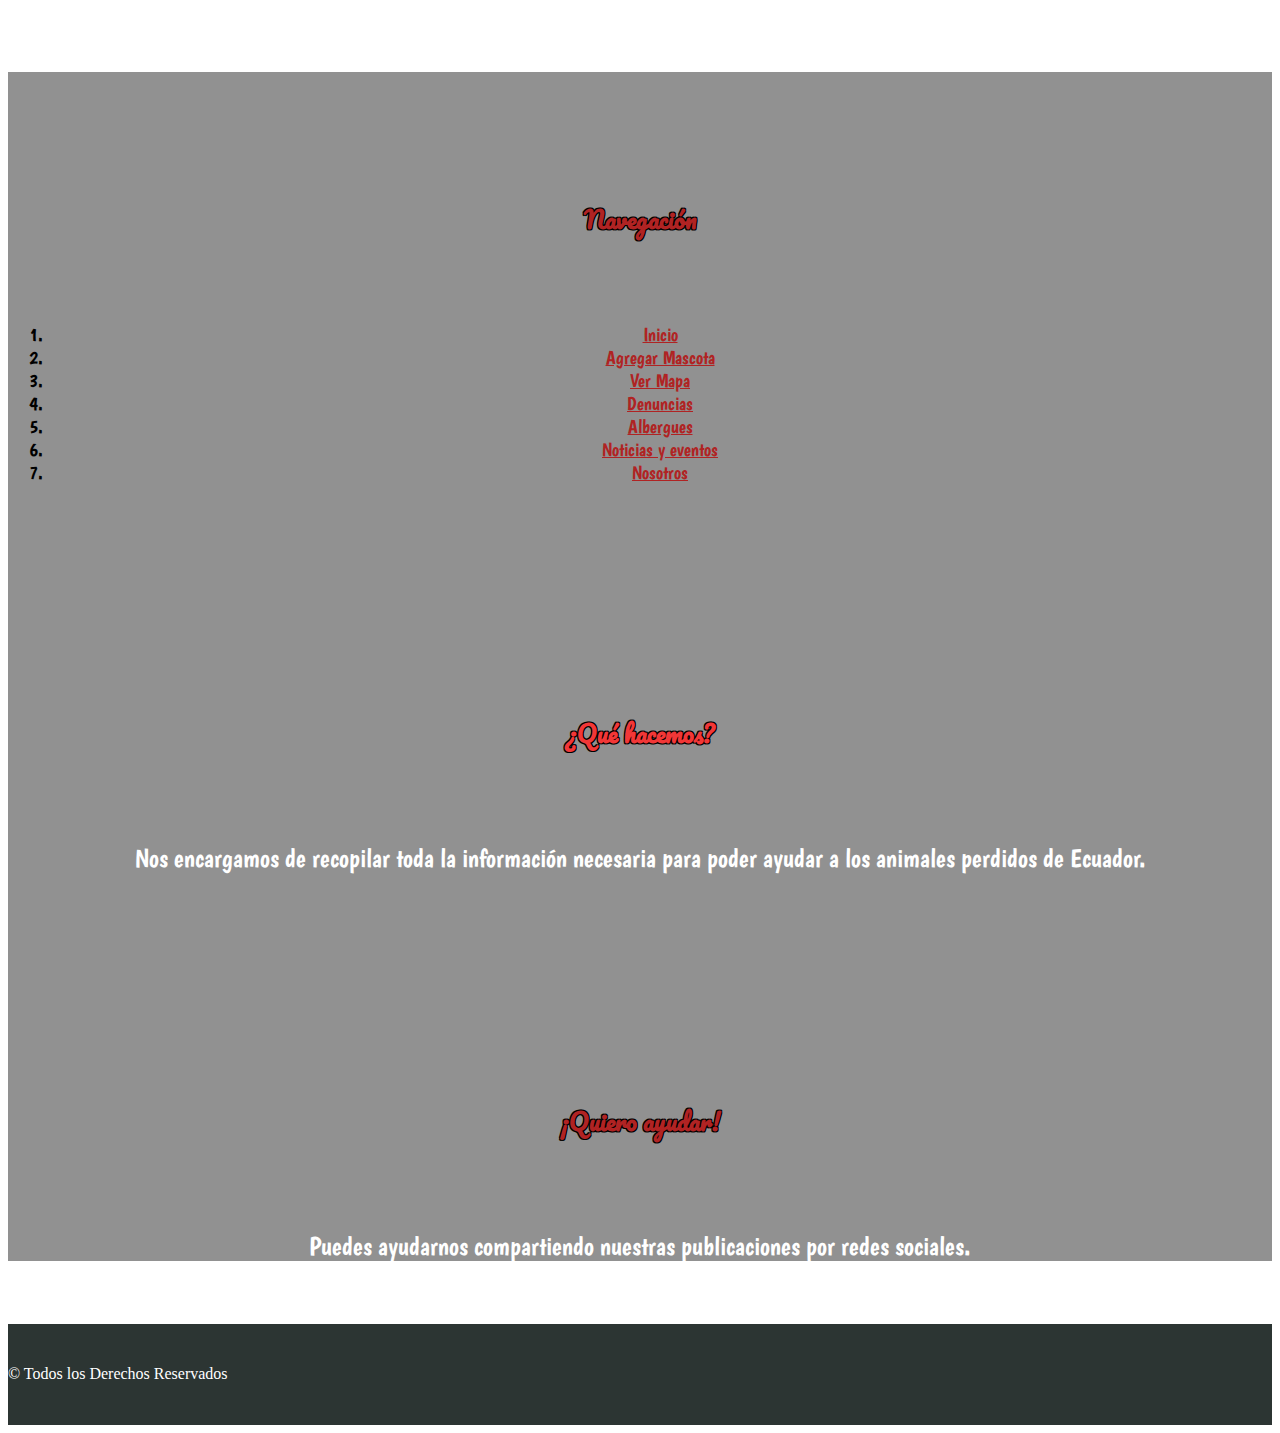
==== commit 5c0d5cb0: "Correción de errores del validador" ====
--- a/index.html
+++ b/index.html
@@ -11,8 +11,9 @@
   		<link rel="stylesheet" href="https://maxcdn.bootstrapcdn.com/bootstrap/4.0.0-beta.2/css/bootstrap.min.css" integrity="sha384-PsH8R72JQ3SOdhVi3uxftmaW6Vc51MKb0q5P2rRUpPvrszuE4W1povHYgTpBfshb" crossorigin="anonymous">      
   		<link rel="stylesheet" type="text/css" href="css/style.css">
   		<link href="https://fonts.googleapis.com/css?family=Lobster" rel="stylesheet">
-  		<link href="https://fonts.googleapis.com/css?family=Boogaloo|Loved+by+the+King|Pacifico" rel="stylesheet">
-      <link href="./Dashboard Template for Bootstrap_files/dashboard.css" rel="stylesheet">
+      <link href="https://fonts.googleapis.com/css?family=Boogaloo" rel="stylesheet">
+      <link href="https://fonts.googleapis.com/css?family=Loved+by+the+King" rel="stylesheet">
+      <link href="https://fonts.googleapis.com/css?family=Pacifico" rel="stylesheet">
   </head>
 
   <body>
@@ -46,23 +47,20 @@
             <a class="nav-link" href="nosotros.html">Nosotros</a>
           </li>
   			</ul>
-        <img src="img/hombre.jpg" id="icono" class="img-responsive" alt="">     
-        <a href="perfil.html" class="btn btn-danger btn-md" role="button">Allan Alarcón</a>
-        <img src="img/apagado.png" id="icono" class="img-responsive" alt="">      
   		</div>
   	</nav>
 
     <!-- Portada-->
-  	<div id=imagenPortada class="jumbotron">
-      <div class="container" id="portada1">
-        <h1></h1>
+  	<div id=imagenprincipal class="jumbotron">
+      <div class="container" id="portada">
+        <h1>Salvando Huellitas</h1>
       </div>
     </div>
 
       <!-- Descripción de la página-->
       <div class="card text-center" id="subtitulo"> 
         <div class="card-body">
-          <h2 class="card-title">"Una huella menos en la calle, una huella más en tu corazón"</h2>
+          <h4 class="card-title">"Una huella menos en la calle, una huella más en tu corazón"</h4>
         </div>
       </div>
 
@@ -77,34 +75,34 @@
           <div class="row">
               <div class="col-md-12">
                 <ul class="horizontal-slide">
-                  <li class="col-md-2"><img class="thumbnail" src="img/mascota1.jpg"/></li>
-                  <li class="col-md-2"><img class="thumbnail" src="img/mascota2.jpg"/></li>
-                  <li class="col-md-2"><img class="thumbnail" src="img/mascota3.jpg"/></li>
-                  <li class="col-md-2"><img class="thumbnail" src="img/mascota4.jpg"/></li>
-                  <li class="col-md-2"><img class="thumbnail" src="img/mascota5.jpg"/></li>
-                  <li class="col-md-2"><img class="thumbnail" src="img/mascota6.jpg"/></li>
-                  <li class="col-md-2"><img class="thumbnail" src="img/mascota7.jpg"/></li>
+                  <li class="col-md-2"><img class="thumbnail" src="img/mascota1.jpeg" alt="Error al cargar imagen"/></li>
+                  <li class="col-md-2"><img class="thumbnail" src="img/mascota2.jpg" alt="Error al cargar imagen"/></li>
+                  <li class="col-md-2"><img class="thumbnail" src="img/mascota3.jpg" alt="Error al cargar imagen"/></li>
+                  <li class="col-md-2"><img class="thumbnail" src="img/mascota4.jpg" alt="Error al cargar imagen"/></li>
+                  <li class="col-md-2"><img class="thumbnail" src="img/mascota5.jpg" alt="Error al cargar imagen"/></li>
+                  <li class="col-md-2"><img class="thumbnail" src="img/mascota6.jpg" alt="Error al cargar imagen"/></li>
+                  <li class="col-md-2"><img class="thumbnail" src="img/mascota7.jpg" alt="Error al cargar imagen"/></li>
                 </ul>
               </div>
           </div>
       </div>
 
-      <div class="container marketing" id="pasos">
+      <div class="container marketing" id="paso">
           <div class="row" id="preguntas">
             <div class="col-lg-4">
-              <img class="rounded-circle" src="img/uno.jpg" alt="Generic placeholder image" width="140" height="140">
+              <img class="rounded-circle img1" src="img/uno.jpg" alt="Generic placeholder image">
               <h2>Llena el formulario</h2>
-              <p id="texto1">Ayúdanos con toda la información necesaria para que podamos añadir al animal encontrado en nuestro mapa.</p>
+              <p class="texto1">Ayúdanos con toda la información necesaria para que podamos añadir al animal perdido en nuestro mapa.</p>
             </div><!-- /.col-lg-4 -->
             <div class="col-lg-4">
-              <img class="rounded-circle" src="img/dos.jpg" alt="Generic placeholder image" width="140" height="140">
+              <img class="rounded-circle img1" src="img/dos.jpg" alt="Generic placeholder image" width="140" height="140">
               <h2>Aprobaremos la información</h2>
-              <p id="texto1">Verificaremos que la información enviada haya sido ingresada correctamente.</p>
+              <p class="texto1">Verificaremos que la información enviada haya sido ingresada correctamente.</p>
             </div><!-- /.col-lg-4 -->
             <div class="col-lg-4">
-              <img class="rounded-circle" src="img/tres.jpg" alt="Generic placeholder image" width="140" height="140">
+              <img class="rounded-circle img1" src="img/tres.jpg" alt="Generic placeholder image" width="140" height="140">
               <h2>Publicaremos tu información en el mapa</h2>
-              <p id="texto1">Una vez que la información haya sida aprobada, publicaremos la información del animal en nuestro Mapa.</p>
+              <p class="texto1">Una vez que la información haya sida aprobada, publicaremos la información del animal en nuestro mapa.</p>
             </div><!-- /.col-lg-4 -->
           </div>
       </div>
@@ -113,23 +111,23 @@
         <div class="row">
           <div class="col-md-4">
             <h2 id="p1">Navegación</h2>
-            <ol id="texto1" class="list-unstyled">
+            <ol class="list-unstyled texto1">
                 <li><a href="index.html">Inicio</a></li>
                 <li><a href="agregar-mascota.html">Agregar Mascota</a></li>
                 <li><a href="mapa.html">Ver Mapa</a></li>
                 <li><a href="denuncia.html">Denuncias</a></li>
                 <li><a href="albergues.html">Albergues</a></li>
                 <li><a href="eventos.html">Noticias y eventos</a></li>
-                <li><a href="#">Contacto</a></li>
+                <li><a href="nosotros.html">Nosotros</a></li>
               </ol>
           </div>
           <div class="col-md-4">
             <h2 id="p2">¿Qué hacemos?</h2>
-            <p id=texto2>Nos encargamos de recopilar toda la información necesaria para poder ayudar a los animales perdidos de Ecuador.</p>
+            <p class=texto2>Nos encargamos de recopilar toda la información necesaria para poder ayudar a los animales perdidos de Ecuador.</p>
          </div>
           <div class="col-md-4">
             <h2 id="p3">¡Quiero ayudar!</h2>
-            <p id="texto2">Puedes ayudarnos compartiendo nuestras publicaciones por redes sociales.</p>
+            <p class="texto2">Puedes ayudarnos compartiendo nuestras publicaciones por redes sociales.</p>
           </div>
        </div>
       </div>
--- a/css/style.css
+++ b/css/style.css
@@ -1,48 +1,29 @@
-div#imagenPortada {
-	background-image: url("../img/banner.png");
-	height: 50%;
-	background-position: relative;
-	background-repeat: no-repeat;
-	background-size: cover;
-	position: center;
-}
-
 div#imagenprincipal {
-	background-image: url("../img/banner2.jpg");
-	height: 50%;
+	background-image: url("../img/banner.jpg");
 	background-position: relative;
 	background-repeat: no-repeat;
 	background-size: cover;
 	position: relative;
 }
 
-#portada1 h1 {
-	color: #B02323;
-	text-align: center;
-	margin: 32%;
-	font-size: 5rem;
-	font-family: 'Lobster', cursive;
-}
-
 #portada h1 {
-	color: #ffffffff;
 	text-align: center;
 	padding-top: 6%;
-	font-size: 5rem;
-	font-family: 'Lobster', cursive;
+	font-size: 4.5rem;
+	font-family: 'Lobster', cursive;	
+	color: #F8E8E8;
+	text-shadow: 5px 3px #464040;
 }
 
 #portada {
-	margin-bottom: 15%;
+	margin-bottom: 14%;
 }
 
 #cuerpo{
 	margin-left: 0%;
 }
-#form{
-	padding-left: 25%;
-	padding-right: 25%;
-}
+
+
 #primero{
 	margin-bottom: 5%;
 	text-align: center;
@@ -120,34 +101,47 @@
 
 #subtitulo{
 	background-color: #B02323;
-	margin-bottom: 5%;
-
-}
-
-h4, h2, #p1, #p2, #p3{
-	color: #000000;
-	font-family: 'Pacifico', cursive;
+	margin-bottom: 3%;
+	box-shadow: 0 6px 6px rgba(0, 0, 0, 0.5);
+}
+
+.card-title, #p1, #p2, #p3{
+	font-family: 'Pacifico', cursive;
+	color: #fff; 
+    text-shadow:
+   -1px -1px 0 #000,
+    1px -1px 0 #000,
+   -1px 1px 0 #000,
+    1px 1px 0 #000;	
+}
+
+h4{
+	font-family: 'Pacifico', cursive;
+
 }
 
 #p1, #p3{
 	padding-top: 10%;
 	color: #B02323;
 	text-align: center;
+	font-family: 'Pacifico', cursive;
 }
 
 #p2{
 	padding-top: 10%;
 	color: #F23737;  
 	text-align:center;
-}
-
-#texto1 {
+	font-family: 'Pacifico', cursive;
+}
+
+.texto1, #acercaDe p {
 	font-family: 'Boogaloo', cursive;
 	text-align:center;
 	font-size: 1.2rem;
-}
-
-#texto2 {
+	padding-top: 5%;
+}
+
+.texto2 {
 	font-family: 'Boogaloo', cursive;
 	color: #FFFFFF;
 	padding-left: 10%;
@@ -172,16 +166,14 @@
 }
 
 #tm{
+	padding-left: 20%;
 	padding-right: 20%;
-}
-
-#form1{
-	padding-left: 5%;
-	padding-right: 5%;
-}
-
-#panel{
-	padding-left: 5%;
+	padding-top: 5%;
+}
+
+.panel{
+	padding-left: 8%;
+	padding-right: 8%;
 	margin-right: 0%;
 }
 
@@ -197,7 +189,7 @@
 
 #piePagina{
 	margin-top: 5%;
-	background-color: #2C3533;
+	background-color: #919191;
 }
 
 footer{
@@ -208,48 +200,15 @@
   margin-bottom: 1.5rem;
   text-align: center;
 }
-.marketing h2 {
-  font-weight: 400;
-}
+
 .marketing .col-lg-4 p {
-  margin-right: .75rem;
-  margin-left: .75rem;
-}
-
-#pasos{
-	margin-top: 5%;
+  margin-right: .25rem;
+  margin-left: .25rem;
 }
 
 /* Profile container */
 .profile {
   margin: 5% -5%;
-}
-
-/* Profile sidebar */
-.profile-sidebar {	
-  background: #fff;
-}
-
-.profile-userpic img, #imgMascota{
-  float: none;
-  margin: 0 auto;
-  width: 50%;
-  height: 50%;
-  -webkit-border-radius: 50% !important;
-  -moz-border-radius: 50% !important;
-  border-radius: 50% !important;
-}
-
-.profile-usertitle {
-  text-align: center;
-  margin-top: 4%;
-}
-
-.profile-usertitle-name {
-  color: #5a7391;
-  font-size: 1.3rem;
-  font-weight: 600;
-  margin-bottom: 4%;
 }
 
 #icono{
@@ -271,13 +230,48 @@
 	height: 100%;
 }
 
-#compartir{
-	background-image: url("../img/facebook.png");
-	background-repeat: no-repeat;
-	background-size: 60%;
-	background-position: center;
-	width: 15%; 
-	height: 100%;
+.introduccion{
+	font-family: 'Boogaloo', cursive;
+	color: #D53030;
+	font-size: 2rem;
+	text-align: center;
+	padding-left: 10%;
+	padding-right: 10%;
+	padding-top: 5%;
+	text-shadow: 3px 2px #DFDBDB;
+}
+
+#preguntas {
+	border-color: #D53030;
+}
+
+#googleMap {
+<<<<<<< HEAD
+	margin-top: 1%;
+	margin-left: 12%;
+	width: 76%;
+=======
+	width: 85%;
+>>>>>>> a2c7f2cf371f9ef2b48944905e7da34e99db9372
+	height: 30rem;
+}
+
+#galeria{
+	padding: 5%;
+}
+
+#contenido {
+	margin: 0%;
+}
+
+#form {
+	margin: 0%;
+	padding: 3%;
+}
+
+#form1 {
+	margin: 0%;
+	
 }
 
 #form2{
@@ -285,76 +279,110 @@
 	margin-left: 0%;
 }
 
-#introduccion{
-	font-family: 'Boogaloo', cursive;
-	color: #D53030;
-	font-size: 2rem;
-	text-align: center;
-	padding-left: 10%;
-	padding-right: 10%;
-	padding-top: 5%;
-}
-
-#preguntas{
-	border-color: #D53030;
-}
-
-#googleMap {
-	width: 85%;
-	height: 30rem;
-}
-
-#galeria, #list-estadistica{
-	margin-left: -10%;
-	margin-right: 0%;
-	padding-right: 0%;
-}
-
-#contenido,{
-	margin: 0%;
-}
-
-@media screen and (max-width: 767px) {
-  .row-offcanvas {
-    position: relative;
-    transition: all .25s ease-out;
-  }
-
-  .row-offcanvas-right {
-    right: 0;
-  }
-
-  .row-offcanvas-left {
-    left: 0;
-  }
-
-  .row-offcanvas-right .sidebar-offcanvas {
-    right: -100%; /* 12 columns */
-  }
-
-  .row-offcanvas-right.active .sidebar-offcanvas {
-    right: -50%; /* 6 columns */
-  }
-
-  .row-offcanvas-left .sidebar-offcanvas {
-    left: -100%; /* 12 columns */
-  }
-
-  .row-offcanvas-left.active .sidebar-offcanvas {
-    left: -50%; /* 6 columns */
-  }
-
-  .row-offcanvas-right.active {
-    right: 50%; /* 6 columns */
-  }
-
-  .row-offcanvas-left.active {
-    left: 50%; /* 6 columns */
-  }
-
-  .sidebar-offcanvas {
-    position: absolute;
-    top: 0;
-    width: 50%; /* 6 columns */
-  }
-}
+@media screen and (min-width: 480px) {
+    #form, #form1{
+	margin-left: 25%;
+	margin-right: 25%;
+	margin-top: 5%;
+	}
+
+	.pasos{
+	margin-top: 5%;
+	padding: .5rem;
+	border: .1rem solid #d4d4d4;
+  	border-radius: 2%;
+	}
+}
+
+.pasos{
+	margin: 1.3%;
+	padding: .5rem;
+	border: .1rem solid #d4d4d4;
+  	border-radius: 2%;
+}
+
+#paso{
+	margin-top: 5%;
+}
+
+.img1, .img2, .img3{
+	width: 8rem; 
+	height: 8rem;
+}
+
+.img4, .img6{
+	width: 15rem;
+	height: 17rem;
+	margin-top: 3%;
+	border-radius: 3%;
+}
+
+.img5{
+	width: 11rem;
+}
+
+a{
+	color: #B02323
+}
+
+#desarrollador .card {
+	height: 80%;
+	width: 100%;
+	margin-top: 5%;
+	align-content: center;
+}
+
+#desarrollador img{
+	width: 50%;
+	padding: 5%;
+	margin-left: 20%;
+}
+
+#texto{
+	margin-top: 5%;
+	margin-bottom: 10%;
+	padding: 5%;
+	border-radius: 10%;
+	background-color: #B02323;		
+}
+
+#texto p{
+	font-size: 1.3rem;
+}
+
+#texto:hover{
+	background-color: rgba(176, 35, 35, 0.8);
+	color: #ffffffff;
+	border-radius: 10%;
+}
+
+#primero:hover{
+	color: #00000000;
+	opacity: 0.8;
+    filter: alpha(opacity=80);
+
+}	
+
+h2{
+	font-family: 'Pacifico', cursive;
+	color: #B02323;
+	margin-top: 8%;
+	text-align: center;
+	text-shadow: 3px 2px #DFDBDB;
+}
+
+#nombrePerro{
+	font-family: 'Pacifico', cursive;
+	color: #B02323;
+	text-align: center;
+	text-shadow: 3px 2px #DFDBDB;
+}
+
+#estadistica{
+	margin-left: -25%;
+	padding-left: -50%;
+}
+
+.legend{
+	width: 20%;
+}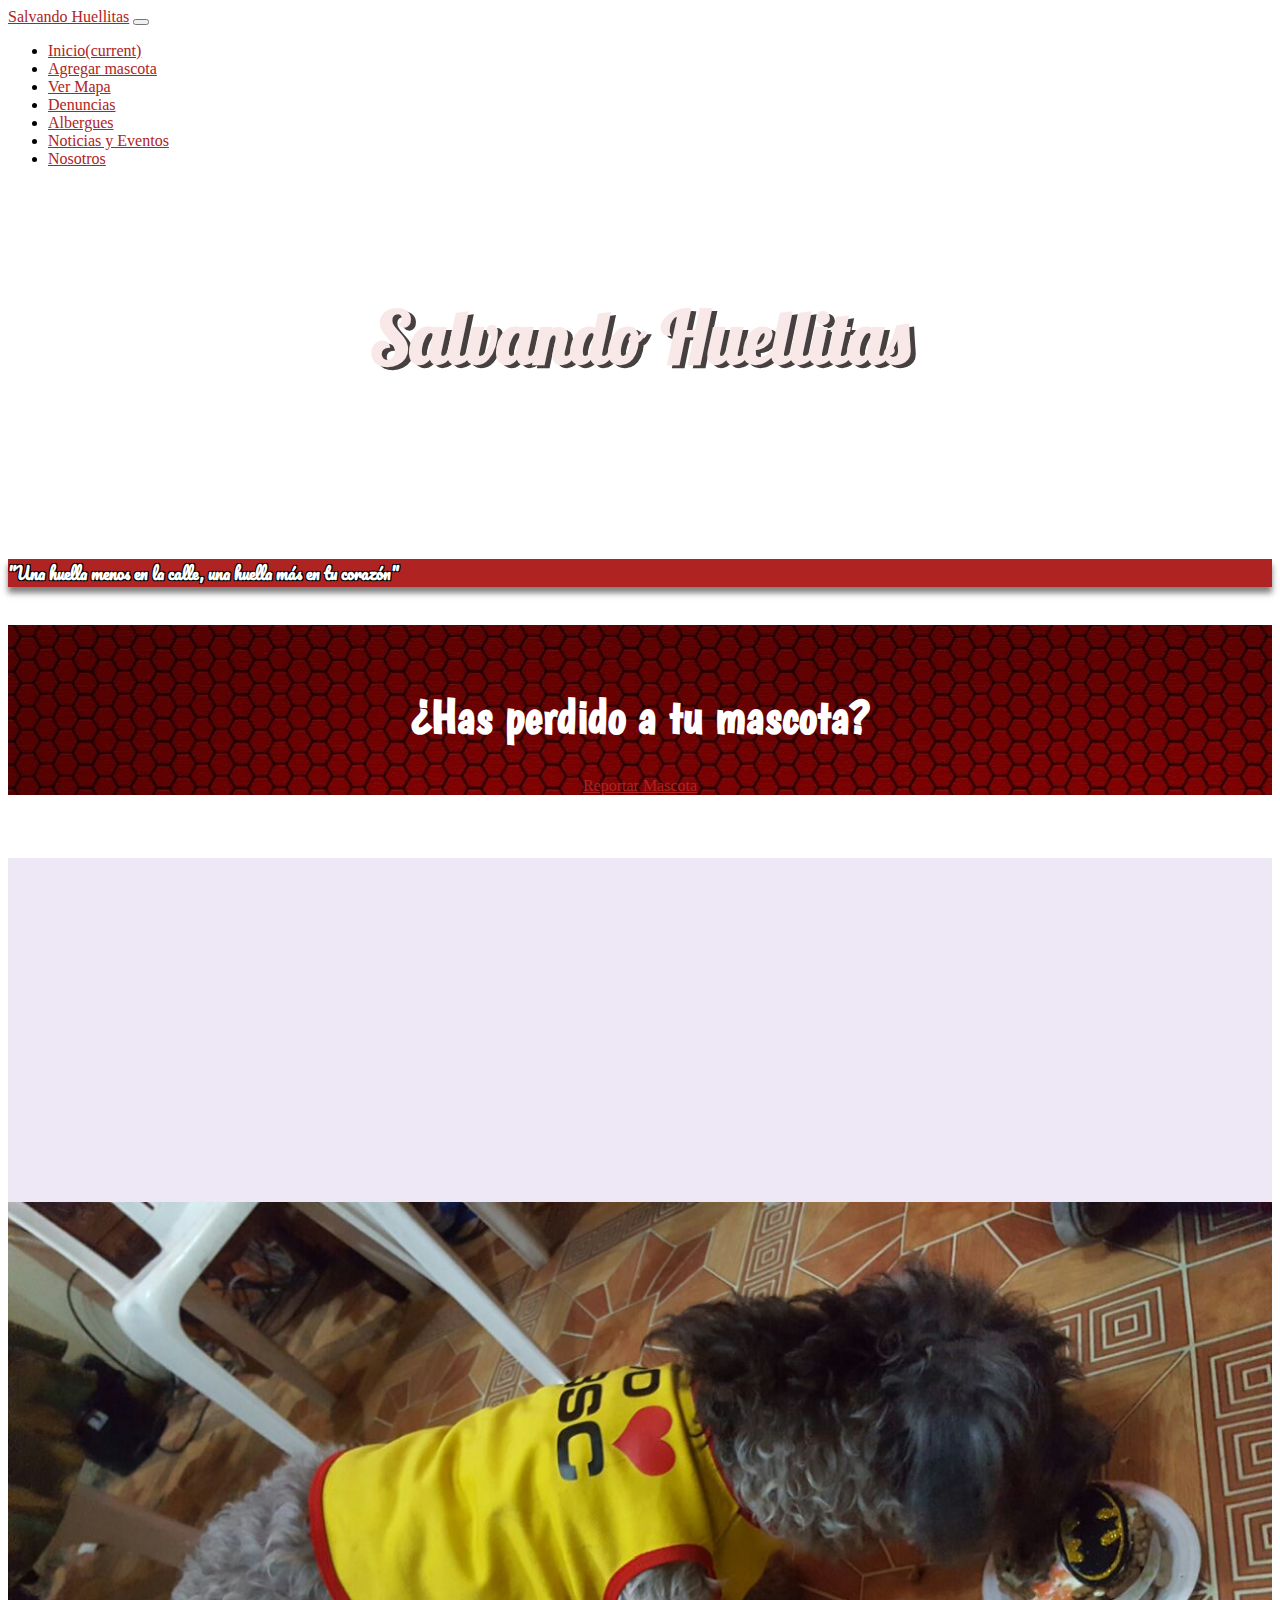
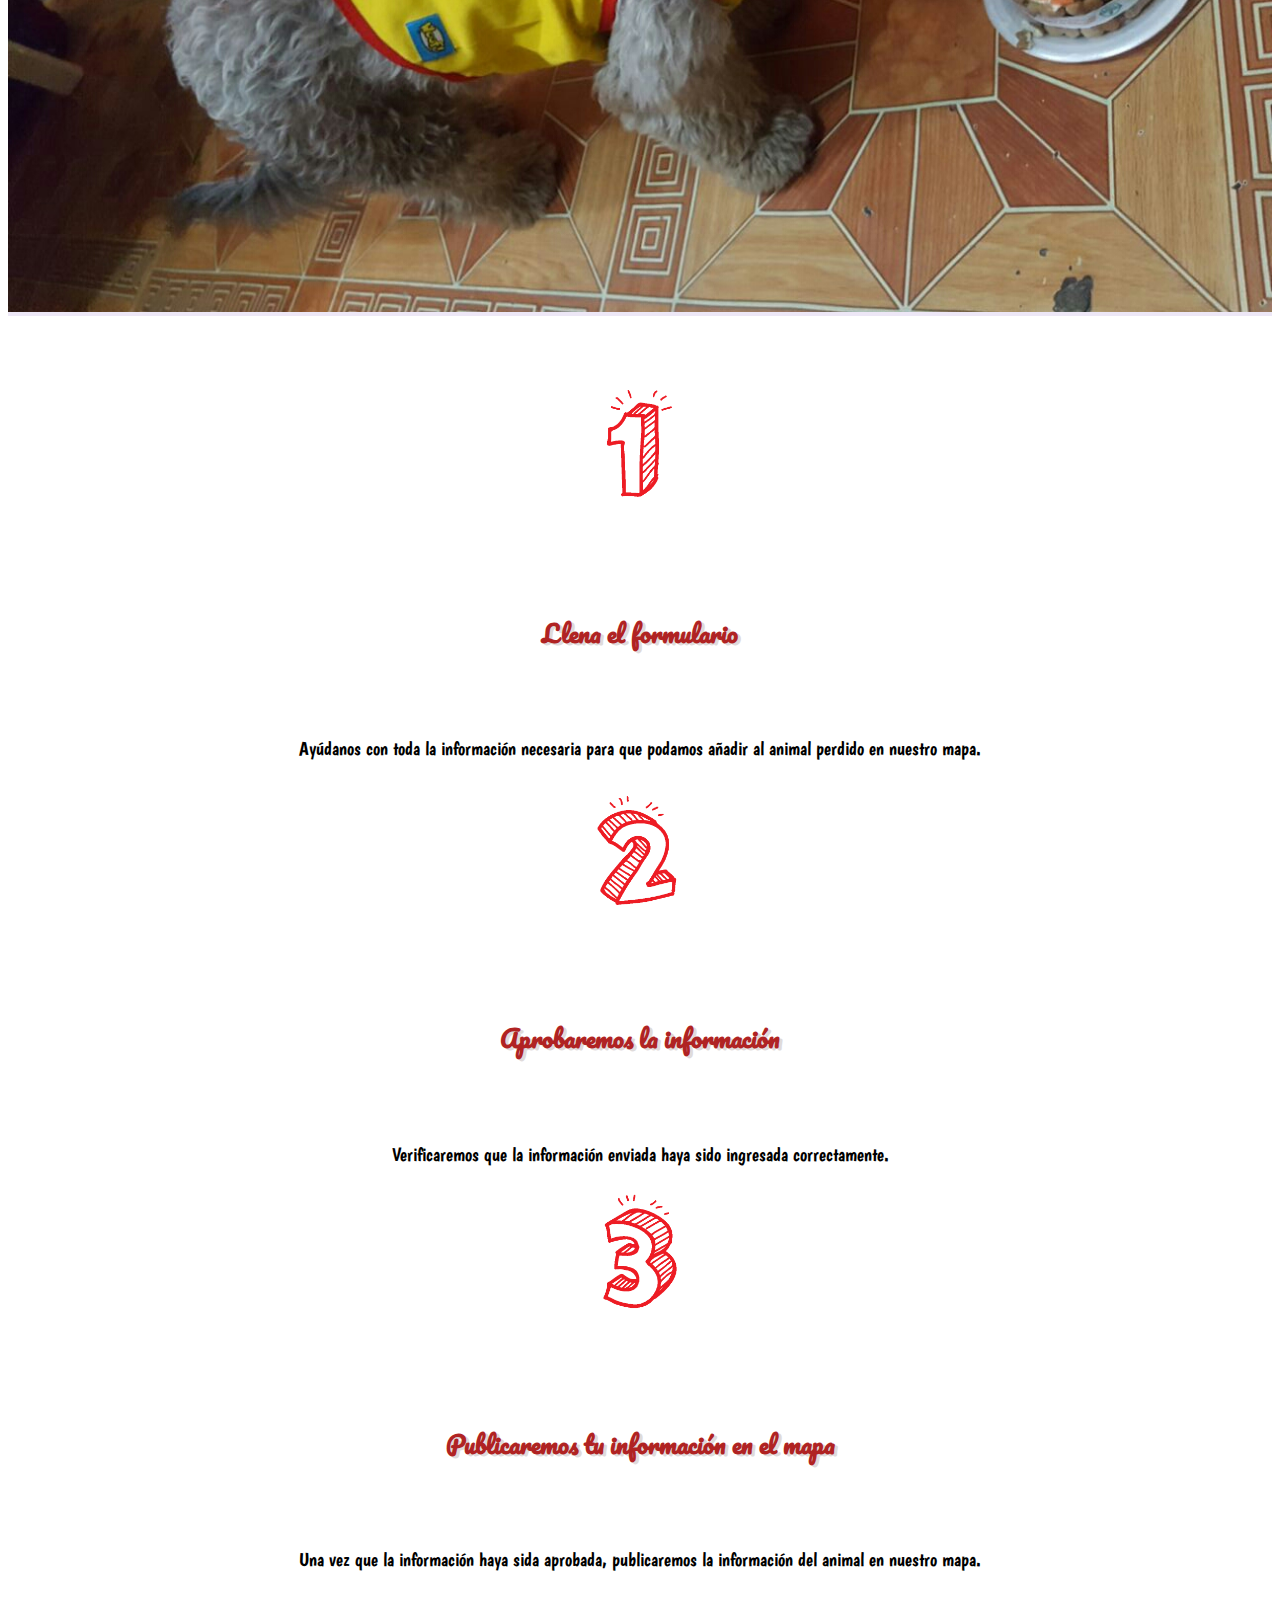
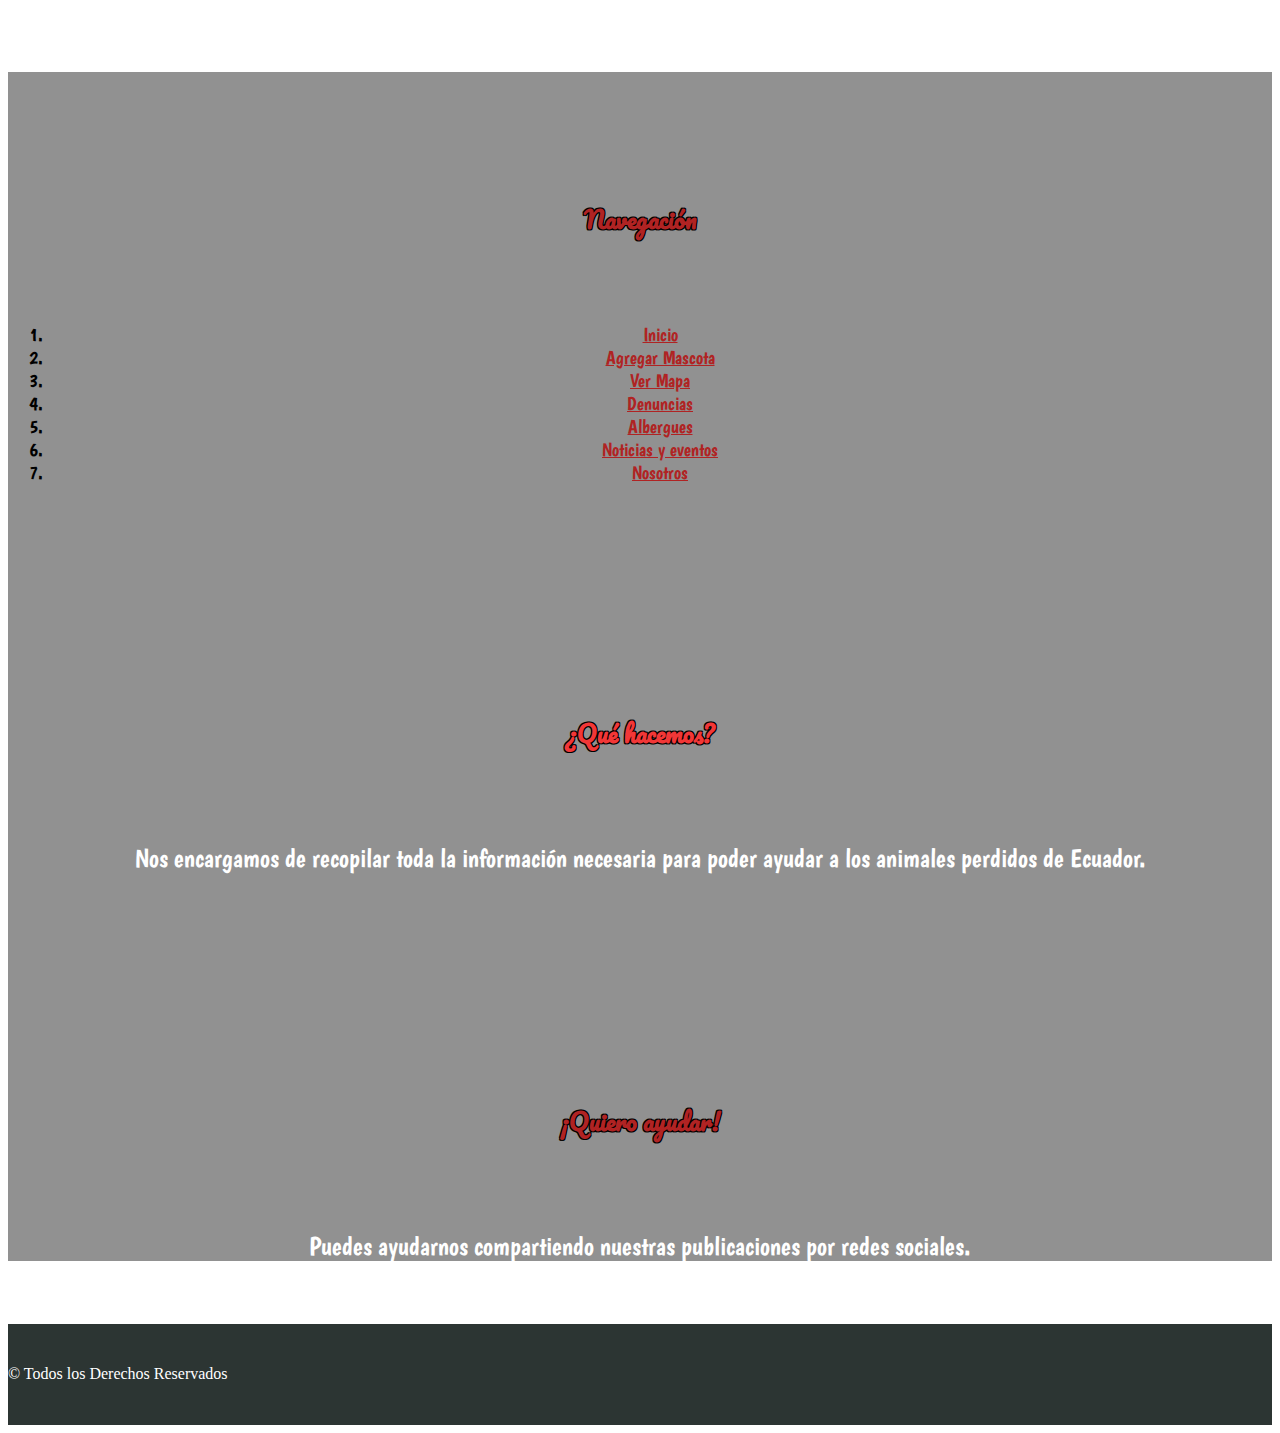
==== commit c53de86a: "Eliminando archivos" ====
--- a/index.html
+++ b/index.html
@@ -75,13 +75,13 @@
           <div class="row">
               <div class="col-md-12">
                 <ul class="horizontal-slide">
-                  <li class="col-md-2"><img class="thumbnail" src="img/mascota1.jpeg" alt="Error al cargar imagen"/></li>
-                  <li class="col-md-2"><img class="thumbnail" src="img/mascota2.jpg" alt="Error al cargar imagen"/></li>
-                  <li class="col-md-2"><img class="thumbnail" src="img/mascota3.jpg" alt="Error al cargar imagen"/></li>
-                  <li class="col-md-2"><img class="thumbnail" src="img/mascota4.jpg" alt="Error al cargar imagen"/></li>
-                  <li class="col-md-2"><img class="thumbnail" src="img/mascota5.jpg" alt="Error al cargar imagen"/></li>
-                  <li class="col-md-2"><img class="thumbnail" src="img/mascota6.jpg" alt="Error al cargar imagen"/></li>
-                  <li class="col-md-2"><img class="thumbnail" src="img/mascota7.jpg" alt="Error al cargar imagen"/></li>
+                  <li class="col-md-2"><img class="thumbnail" src="img/mascotas/mascota1.jpeg" alt="Error al cargar imagen"/></li>
+                  <li class="col-md-2"><img class="thumbnail" src="img/mascotas/mascota2.jpg" alt="Error al cargar imagen"/></li>
+                  <li class="col-md-2"><img class="thumbnail" src="img/mascotas/mascota3.jpg" alt="Error al cargar imagen"/></li>
+                  <li class="col-md-2"><img class="thumbnail" src="img/mascotas/mascota4.jpg" alt="Error al cargar imagen"/></li>
+                  <li class="col-md-2"><img class="thumbnail" src="img/mascotas/mascota5.jpg" alt="Error al cargar imagen"/></li>
+                  <li class="col-md-2"><img class="thumbnail" src="img/mascotas/mascota6.jpg" alt="Error al cargar imagen"/></li>
+                  <li class="col-md-2"><img class="thumbnail" src="img/mascotas/mascota7.jpg" alt="Error al cargar imagen"/></li>
                 </ul>
               </div>
           </div>
--- a/css/style.css
+++ b/css/style.css
@@ -246,13 +246,9 @@
 }
 
 #googleMap {
-<<<<<<< HEAD
 	margin-top: 1%;
 	margin-left: 12%;
 	width: 76%;
-=======
-	width: 85%;
->>>>>>> a2c7f2cf371f9ef2b48944905e7da34e99db9372
 	height: 30rem;
 }
 
